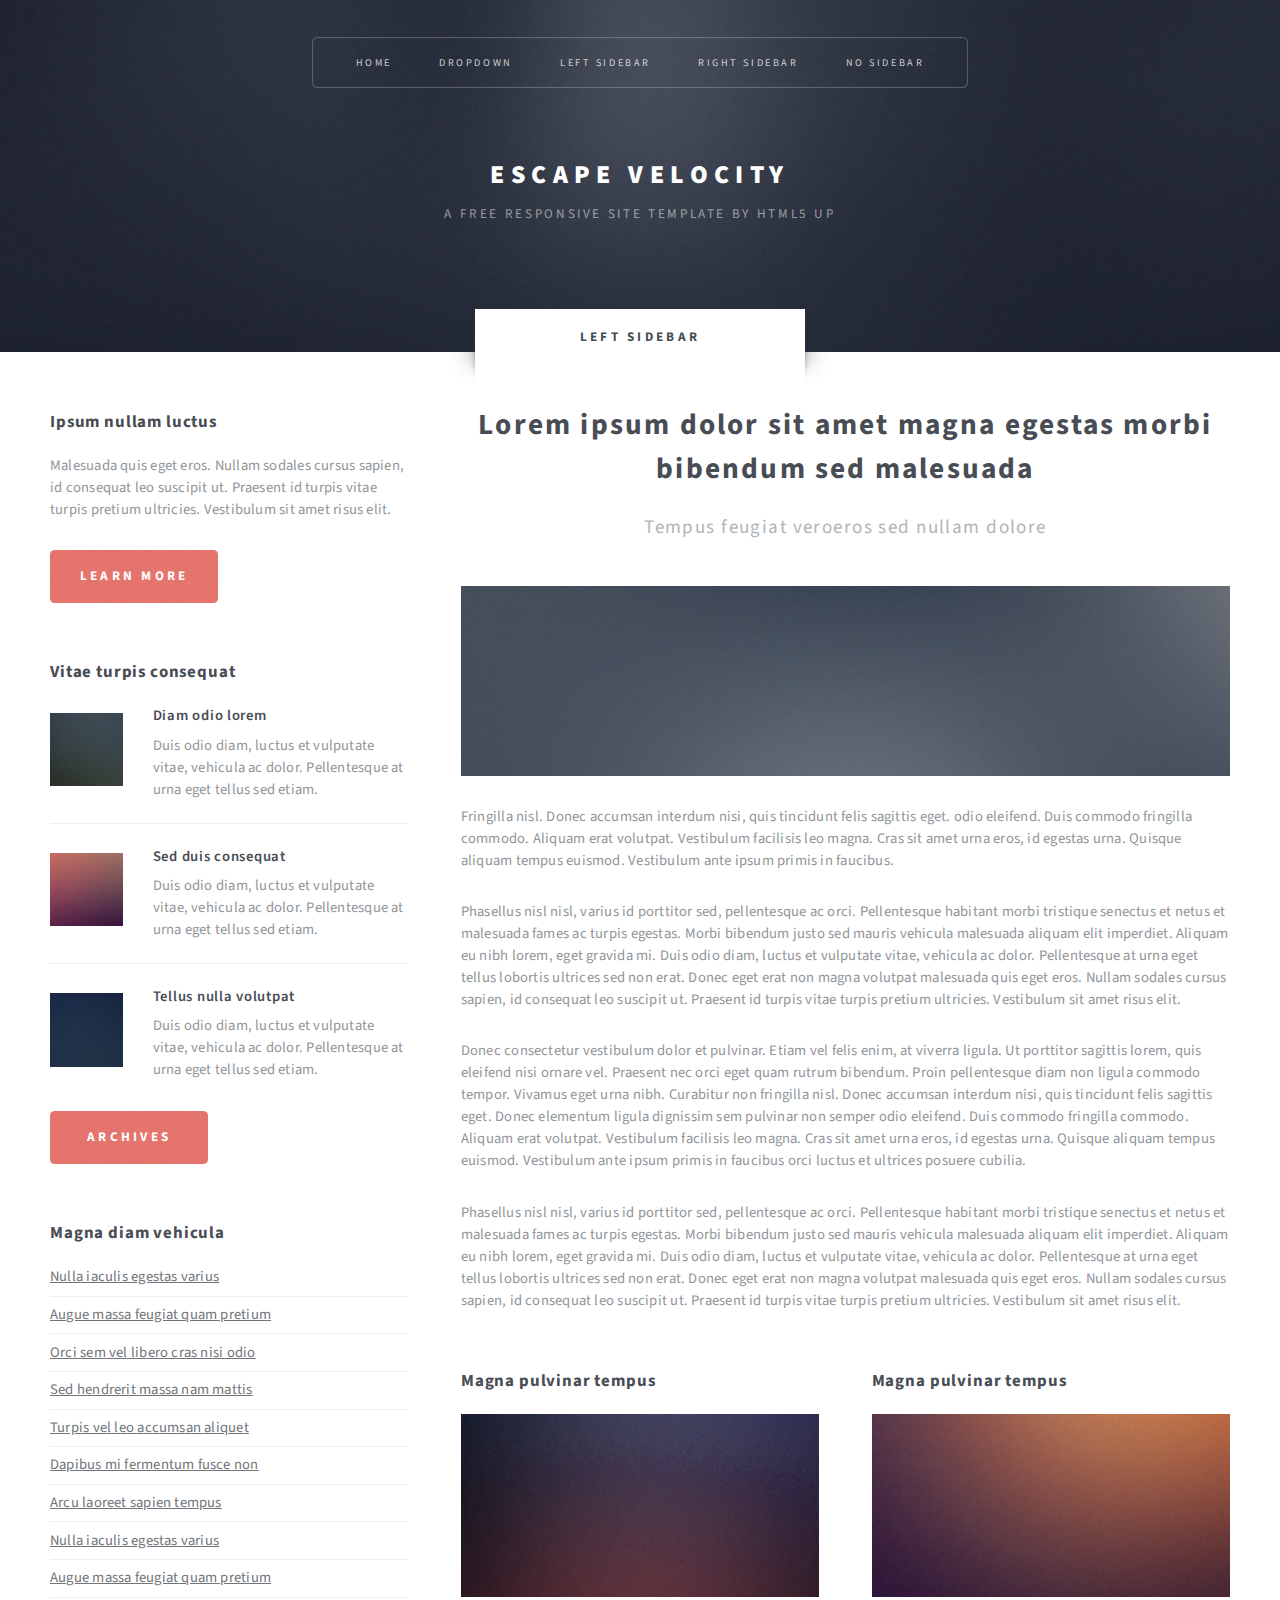
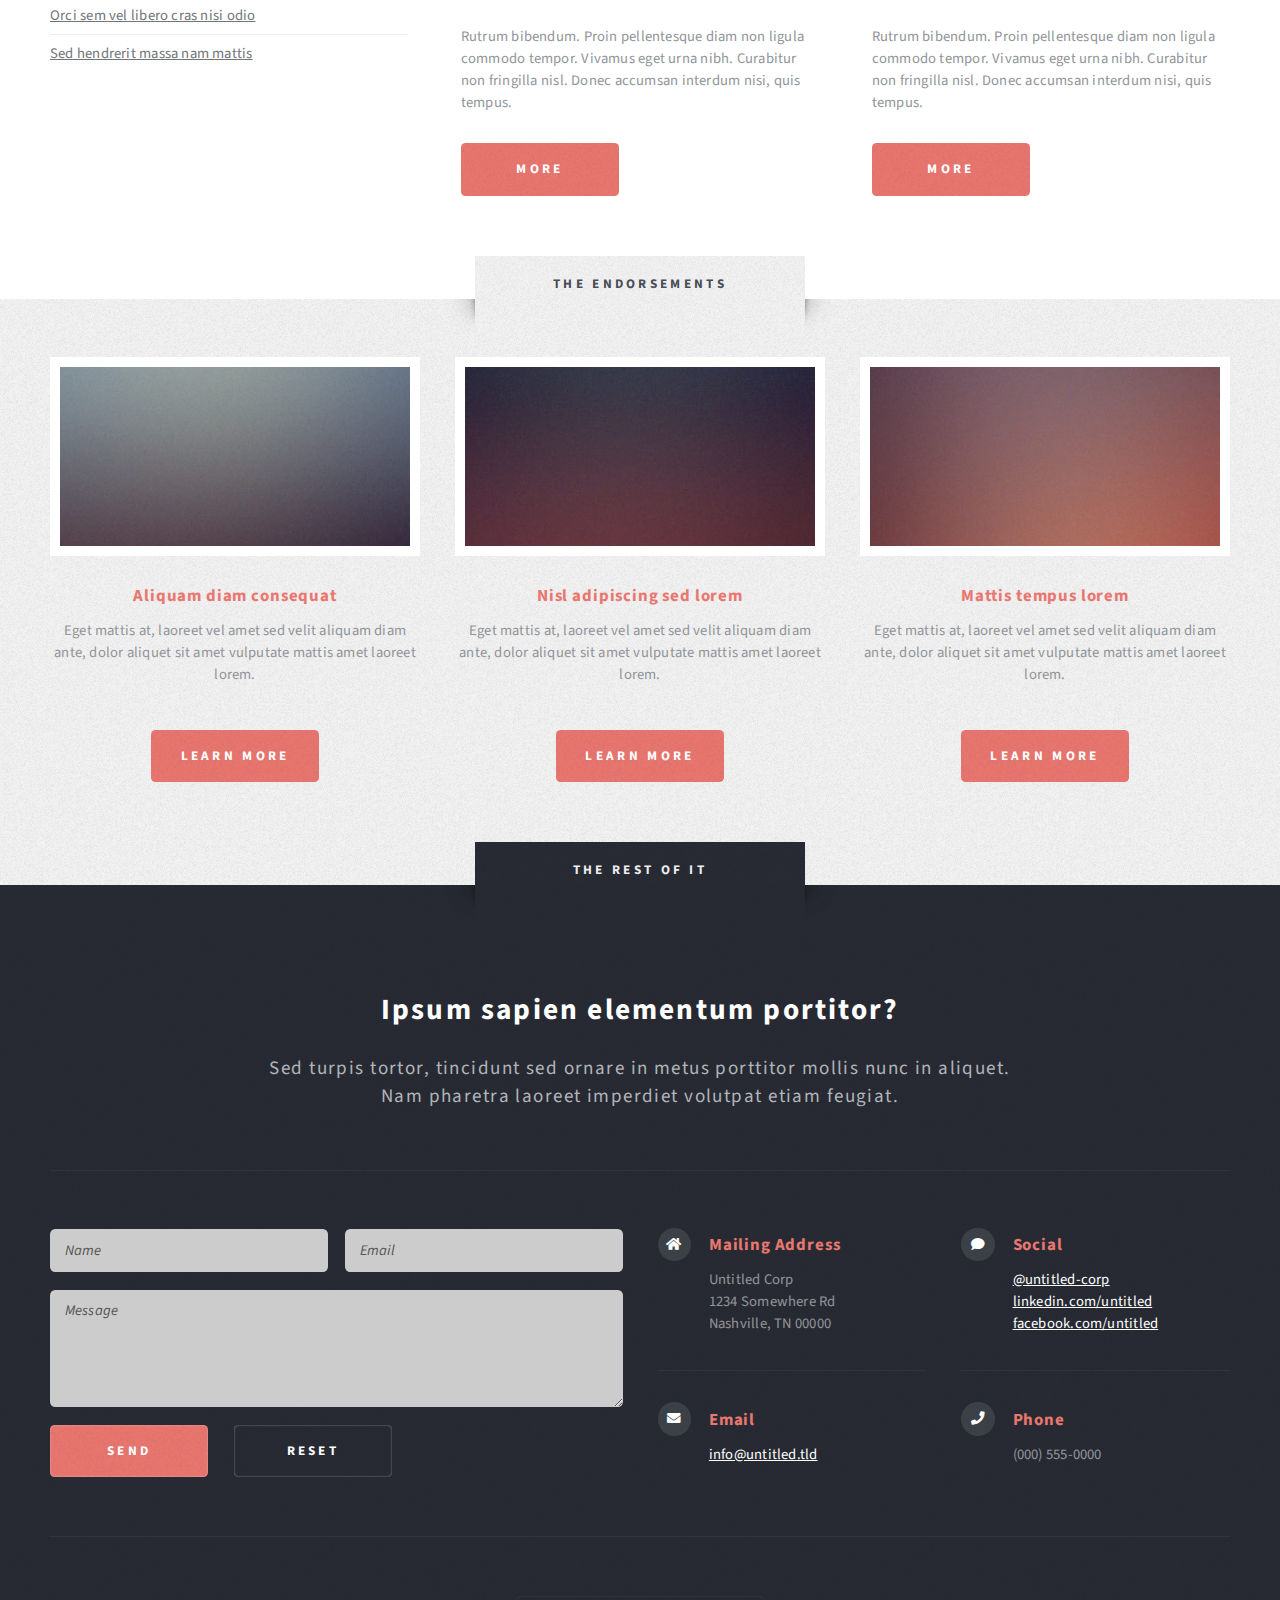
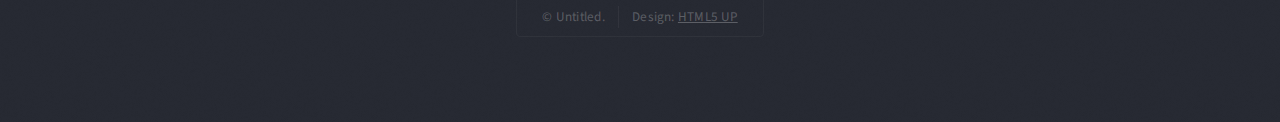
==== left-sidebar.html @ bbea51dd "restructure" ====
<!DOCTYPE HTML>
<!--
	Escape Velocity by HTML5 UP
	html5up.net | @ajlkn
	Free for personal and commercial use under the CCA 3.0 license (html5up.net/license)
-->
<html>
	<head>
		<title>Left Sidebar - Escape Velocity by HTML5 UP</title>
		<meta charset="utf-8" />
		<meta name="viewport" content="width=device-width, initial-scale=1, user-scalable=no" />
		<link rel="stylesheet" href="assets/css/main.css" />
	</head>
	<body class="left-sidebar is-preload">
		<div id="page-wrapper">

			<!-- Header -->
				<section id="header" class="wrapper">

					<!-- Logo -->
						<div id="logo">
							<h1><a href="index.html">Escape Velocity</a></h1>
							<p>A free responsive site template by HTML5 UP</p>
						</div>

					<!-- Nav -->
						<nav id="nav">
							<ul>
								<li><a href="index.html">Home</a></li>
								<li>
									<a href="#">Dropdown</a>
									<ul>
										<li><a href="#">Lorem ipsum</a></li>
										<li><a href="#">Magna veroeros</a></li>
										<li><a href="#">Etiam nisl</a></li>
										<li>
											<a href="#">Sed consequat</a>
											<ul>
												<li><a href="#">Lorem dolor</a></li>
												<li><a href="#">Amet consequat</a></li>
												<li><a href="#">Magna phasellus</a></li>
												<li><a href="#">Etiam nisl</a></li>
												<li><a href="#">Sed feugiat</a></li>
											</ul>
										</li>
										<li><a href="#">Nisl tempus</a></li>
									</ul>
								</li>
								<li class="current"><a href="left-sidebar.html">Left Sidebar</a></li>
								<li><a href="right-sidebar.html">Right Sidebar</a></li>
								<li><a href="no-sidebar.html">No Sidebar</a></li>
							</ul>
						</nav>

				</section>

			<!-- Main -->
				<section id="main" class="wrapper style2">
					<div class="title">Left Sidebar</div>
					<div class="container">
						<div class="row gtr-150">
							<div class="col-4 col-12-medium">

								<!-- Sidebar -->
									<div id="sidebar">
										<section class="box">
											<header>
												<h2>Ipsum nullam luctus</h2>
											</header>
											<p>Malesuada quis eget eros. Nullam sodales cursus sapien, id consequat
											leo suscipit ut. Praesent id turpis vitae turpis pretium ultricies. Vestibulum sit
											amet risus elit.</p>
											<a href="#" class="button style1">Learn More</a>
										</section>
										<section class="box">
											<header>
												<h2>Vitae turpis consequat</h2>
											</header>
											<ul class="style2">
												<li>
													<article class="box post-excerpt">
														<a href="#" class="image left"><img src="images/pic08.jpg" alt="" /></a>
														<h3><a href="#">Diam odio lorem</a></h3>
														<p>Duis odio diam, luctus et vulputate vitae, vehicula ac dolor. Pellentesque at urna eget tellus sed etiam.</p>
													</article>
												</li>
												<li>
													<article class="box post-excerpt">
														<a href="#" class="image left"><img src="images/pic09.jpg" alt="" /></a>
														<h3><a href="#">Sed duis consequat</a></h3>
														<p>Duis odio diam, luctus et vulputate vitae, vehicula ac dolor. Pellentesque at urna eget tellus sed etiam.</p>
													</article>
												</li>
												<li>
													<article class="box post-excerpt">
														<a href="#" class="image left"><img src="images/pic10.jpg" alt="" /></a>
														<h3><a href="#">Tellus nulla volutpat</a></h3>
														<p>Duis odio diam, luctus et vulputate vitae, vehicula ac dolor. Pellentesque at urna eget tellus sed etiam.</p>
													</article>
												</li>
											</ul>
											<a href="#" class="button style1">Archives</a>
										</section>
										<section class="box">
											<header>
												<h2>Magna diam vehicula</h2>
											</header>
											<ul class="style3">
												<li><a href="#">Nulla iaculis egestas varius</a></li>
												<li><a href="#">Augue massa feugiat quam pretium</a></li>
												<li><a href="#">Orci sem vel libero cras nisi odio</a></li>
												<li><a href="#">Sed hendrerit massa nam mattis</a></li>
												<li><a href="#">Turpis vel leo accumsan aliquet</a></li>
												<li><a href="#">Dapibus mi fermentum fusce non</a></li>
												<li><a href="#">Arcu laoreet sapien tempus</a></li>
												<li><a href="#">Nulla iaculis egestas varius</a></li>
												<li><a href="#">Augue massa feugiat quam pretium</a></li>
												<li><a href="#">Orci sem vel libero cras nisi odio</a></li>
												<li><a href="#">Sed hendrerit massa nam mattis</a></li>
											</ul>
										</section>
									</div>

							</div>
							<div class="col-8 col-12-medium imp-medium">

								<!-- Content -->
									<div id="content">
										<article class="box post">
											<header class="style1">
												<h2>Lorem ipsum dolor sit amet magna egestas morbi bibendum sed malesuada</h2>
												<p>Tempus feugiat veroeros sed nullam dolore</p>
											</header>
											<a href="#" class="image featured">
												<img src="images/pic01.jpg" alt="" />
											</a>
											<p>Fringilla nisl. Donec accumsan interdum nisi, quis tincidunt felis sagittis eget.
											odio eleifend. Duis commodo fringilla commodo. Aliquam erat volutpat. Vestibulum
											facilisis leo magna. Cras sit amet urna eros, id egestas urna. Quisque aliquam
											tempus euismod. Vestibulum ante ipsum primis in faucibus.</p>
											<p>Phasellus nisl nisl, varius id porttitor sed, pellentesque ac orci. Pellentesque
											habitant morbi tristique senectus et netus et malesuada fames ac turpis egestas. Morbi
											bibendum justo sed mauris vehicula malesuada aliquam elit imperdiet. Aliquam eu nibh
											lorem, eget gravida mi. Duis odio diam, luctus et vulputate vitae, vehicula ac dolor.
											Pellentesque at urna eget tellus lobortis ultrices sed non erat. Donec eget erat non
											magna volutpat malesuada quis eget eros. Nullam sodales cursus sapien, id consequat
											leo suscipit ut. Praesent id turpis vitae turpis pretium ultricies. Vestibulum sit
											amet risus elit.</p>
											<p>Donec consectetur vestibulum dolor et pulvinar. Etiam vel felis enim, at viverra
											ligula. Ut porttitor sagittis lorem, quis eleifend nisi ornare vel. Praesent nec orci
											eget quam rutrum bibendum. Proin pellentesque diam non ligula commodo tempor. Vivamus
											eget urna nibh. Curabitur non fringilla nisl. Donec accumsan interdum nisi, quis
											tincidunt felis sagittis eget. Donec elementum ligula dignissim sem pulvinar non semper
											odio eleifend. Duis commodo fringilla commodo. Aliquam erat volutpat. Vestibulum
											facilisis leo magna. Cras sit amet urna eros, id egestas urna. Quisque aliquam
											tempus euismod. Vestibulum ante ipsum primis in faucibus orci luctus et ultrices
											posuere cubilia.</p>
											<p>Phasellus nisl nisl, varius id porttitor sed, pellentesque ac orci. Pellentesque
											habitant morbi tristique senectus et netus et malesuada fames ac turpis egestas. Morbi
											bibendum justo sed mauris vehicula malesuada aliquam elit imperdiet. Aliquam eu nibh
											lorem, eget gravida mi. Duis odio diam, luctus et vulputate vitae, vehicula ac dolor.
											Pellentesque at urna eget tellus lobortis ultrices sed non erat. Donec eget erat non
											magna volutpat malesuada quis eget eros. Nullam sodales cursus sapien, id consequat
											leo suscipit ut. Praesent id turpis vitae turpis pretium ultricies. Vestibulum sit
											amet risus elit.</p>
										</article>
										<div class="row gtr-150">
											<div class="col-6 col-12-small">
												<section class="box">
													<header>
														<h2>Magna pulvinar tempus</h2>
													</header>
													<a href="#" class="image featured"><img src="images/pic05.jpg" alt="" /></a>
													<p>Rutrum bibendum. Proin pellentesque diam non ligula commodo tempor. Vivamus
													eget urna nibh. Curabitur non fringilla nisl. Donec accumsan interdum nisi, quis
													tempus.</p>
													<a href="#" class="button style1">More</a>
												</section>
											</div>
											<div class="col-6 col-12-small">
												<section class="box">
													<header>
														<h2>Magna pulvinar tempus</h2>
													</header>
													<a href="#" class="image featured"><img src="images/pic06.jpg" alt="" /></a>
													<p>Rutrum bibendum. Proin pellentesque diam non ligula commodo tempor. Vivamus
													eget urna nibh. Curabitur non fringilla nisl. Donec accumsan interdum nisi, quis
													tempus.</p>
													<a href="#" class="button style1">More</a>
												</section>
											</div>
										</div>
									</div>

							</div>
						</div>
					</div>
				</section>

			<!-- Highlights -->
				<section id="highlights" class="wrapper style3">
					<div class="title">The Endorsements</div>
					<div class="container">
						<div class="row aln-center">
							<div class="col-4 col-12-medium">
								<section class="highlight">
									<a href="#" class="image featured"><img src="images/pic02.jpg" alt="" /></a>
									<h3><a href="#">Aliquam diam consequat</a></h3>
									<p>Eget mattis at, laoreet vel amet sed velit aliquam diam ante, dolor aliquet sit amet vulputate mattis amet laoreet lorem.</p>
									<ul class="actions">
										<li><a href="#" class="button style1">Learn More</a></li>
									</ul>
								</section>
							</div>
							<div class="col-4 col-12-medium">
								<section class="highlight">
									<a href="#" class="image featured"><img src="images/pic03.jpg" alt="" /></a>
									<h3><a href="#">Nisl adipiscing sed lorem</a></h3>
									<p>Eget mattis at, laoreet vel amet sed velit aliquam diam ante, dolor aliquet sit amet vulputate mattis amet laoreet lorem.</p>
									<ul class="actions">
										<li><a href="#" class="button style1">Learn More</a></li>
									</ul>
								</section>
							</div>
							<div class="col-4 col-12-medium">
								<section class="highlight">
									<a href="#" class="image featured"><img src="images/pic04.jpg" alt="" /></a>
									<h3><a href="#">Mattis tempus lorem</a></h3>
									<p>Eget mattis at, laoreet vel amet sed velit aliquam diam ante, dolor aliquet sit amet vulputate mattis amet laoreet lorem.</p>
									<ul class="actions">
										<li><a href="#" class="button style1">Learn More</a></li>
									</ul>
								</section>
							</div>
						</div>
					</div>
				</section>

			<!-- Footer -->
				<section id="footer" class="wrapper">
					<div class="title">The Rest Of It</div>
					<div class="container">
						<header class="style1">
							<h2>Ipsum sapien elementum portitor?</h2>
							<p>
								Sed turpis tortor, tincidunt sed ornare in metus porttitor mollis nunc in aliquet.<br />
								Nam pharetra laoreet imperdiet volutpat etiam feugiat.
							</p>
						</header>
						<div class="row">
							<div class="col-6 col-12-medium">

								<!-- Contact Form -->
									<section>
										<form method="post" action="#">
											<div class="row gtr-50">
												<div class="col-6 col-12-small">
													<input type="text" name="name" id="contact-name" placeholder="Name" />
												</div>
												<div class="col-6 col-12-small">
													<input type="text" name="email" id="contact-email" placeholder="Email" />
												</div>
												<div class="col-12">
													<textarea name="message" id="contact-message" placeholder="Message" rows="4"></textarea>
												</div>
												<div class="col-12">
													<ul class="actions">
														<li><input type="submit" class="style1" value="Send" /></li>
														<li><input type="reset" class="style2" value="Reset" /></li>
													</ul>
												</div>
											</div>
										</form>
									</section>

							</div>
							<div class="col-6 col-12-medium">

								<!-- Contact -->
									<section class="feature-list small">
										<div class="row">
											<div class="col-6 col-12-small">
												<section>
													<h3 class="icon solid fa-home">Mailing Address</h3>
													<p>
														Untitled Corp<br />
														1234 Somewhere Rd<br />
														Nashville, TN 00000
													</p>
												</section>
											</div>
											<div class="col-6 col-12-small">
												<section>
													<h3 class="icon solid fa-comment">Social</h3>
													<p>
														<a href="#">@untitled-corp</a><br />
														<a href="#">linkedin.com/untitled</a><br />
														<a href="#">facebook.com/untitled</a>
													</p>
												</section>
											</div>
											<div class="col-6 col-12-small">
												<section>
													<h3 class="icon solid fa-envelope">Email</h3>
													<p>
														<a href="#">info@untitled.tld</a>
													</p>
												</section>
											</div>
											<div class="col-6 col-12-small">
												<section>
													<h3 class="icon solid fa-phone">Phone</h3>
													<p>
														(000) 555-0000
													</p>
												</section>
											</div>
										</div>
									</section>

							</div>
						</div>
						<div id="copyright">
							<ul>
								<li>&copy; Untitled.</li><li>Design: <a href="http://html5up.net">HTML5 UP</a></li>
							</ul>
						</div>
					</div>
				</section>

		</div>

		<!-- Scripts -->
			<script src="assets/js/jquery.min.js"></script>
			<script src="assets/js/jquery.dropotron.min.js"></script>
			<script src="assets/js/browser.min.js"></script>
			<script src="assets/js/breakpoints.min.js"></script>
			<script src="assets/js/util.js"></script>
			<script src="assets/js/main.js"></script>

	</body>
</html>
---- assets/css/main.css ----
@import url("fontawesome-all.min.css");
@import url("https://fonts.googleapis.com/css?family=Source+Sans+Pro:400,400italic,700,900");

/*
	Escape Velocity by HTML5 UP
	html5up.net | @ajlkn
	Free for personal and commercial use under the CCA 3.0 license (html5up.net/license)
*/

html, body, div, span, applet, object,
iframe, h1, h2, h3, h4, h5, h6, p, blockquote,
pre, a, abbr, acronym, address, big, cite,
code, del, dfn, em, img, ins, kbd, q, s, samp,
small, strike, strong, sub, sup, tt, var, b,
u, i, center, dl, dt, dd, ol, ul, li, fieldset,
form, label, legend, table, caption, tbody,
tfoot, thead, tr, th, td, article, aside,
canvas, details, embed, figure, figcaption,
footer, header, hgroup, menu, nav, output, ruby,
section, summary, time, mark, audio, video {
	margin: 0;
	padding: 0;
	border: 0;
	font-size: 100%;
	font: inherit;
	vertical-align: baseline;}

article, aside, details, figcaption, figure,
footer, header, hgroup, menu, nav, section {
	display: block;}

body {
	line-height: 1;
}

ol, ul {
	list-style: none;
}

blockquote, q {
	quotes: none;
}

	blockquote:before, blockquote:after, q:before, q:after {
		content: '';
		content: none;
	}

table {
	border-collapse: collapse;
	border-spacing: 0;
}

body {
	-webkit-text-size-adjust: none;
}

mark {
	background-color: transparent;
	color: inherit;
}

input::-moz-focus-inner {
	border: 0;
	padding: 0;
}

input, select, textarea {
	-moz-appearance: none;
	-webkit-appearance: none;
	-ms-appearance: none;
	appearance: none;
}

/* Basic */

	@-ms-viewport {
		width: device-width;
	}

	html {
		box-sizing: border-box;
	}

	*, *:before, *:after {
		box-sizing: inherit;
	}

	body.is-preload *, body.is-preload *:before, body.is-preload *:after {
		-moz-animation: none !important;
		-webkit-animation: none !important;
		-ms-animation: none !important;
		animation: none !important;
		-moz-transition: none !important;
		-webkit-transition: none !important;
		-ms-transition: none !important;
		transition: none !important;
	}

	body, input, textarea, select {
		font-family: 'Source Sans Pro', sans-serif;
		font-weight: 400;
		color: #919499;
		font-size: 14pt;
		line-height: 1.75em;
		letter-spacing: 0.025em;
	}

	h1, h2, h3, h4, h5, h6 {
		font-weight: 700;
		color: #484d55;
	}

		h1 a, h2 a, h3 a, h4 a, h5 a, h6 a {
			color: inherit;
			text-decoration: none;
		}

	a {
		-moz-transition: color .25s ease-in-out;
		-webkit-transition: color .25s ease-in-out;
		-ms-transition: color .25s ease-in-out;
		transition: color .25s ease-in-out;
		text-decoration: underline;
		color: #717479;
	}

		a:hover {
			text-decoration: none;
		}

	strong, b {
		font-weight: 700;
		color: #484d55;
	}

	blockquote {
		border-left: solid 0.5em #ddd;
		padding: 1em 0 1em 2em;
		font-style: italic;
	}

	em, i {
		font-style: italic;
	}

	hr {
		border: 0;
		border-top: solid 1px #ddd;
		margin: 2em 0 2em 0;
	}

	sub {
		position: relative;
		top: 0.5em;
		font-size: 0.8em;
	}

	sup {
		position: relative;
		top: -0.5em;
		font-size: 0.8em;
	}

	.nobr {
		white-space: nowrap;
	}

	br.clear {
		clear: both;
	}

	p, ul, ol, dl, table, blockquote, form {
		margin-bottom: 2em;
	}

/* Container */

	.container {
		margin: 0 auto;
		max-width: 100%;
		width: 68em;
	}

		@media screen and (max-width: 1680px) {

			.container {
				width: 70em;
			}

		}

		@media screen and (max-width: 1280px) {

			.container {
				width: calc(100% - 100px);
			}

		}

		@media screen and (max-width: 980px) {

			.container {
				width: calc(100% - 100px);
			}

		}

		@media screen and (max-width: 736px) {

			.container {
				width: calc(100% - 40px);
			}

		}

/* Row */

	.row {
		display: flex;
		flex-wrap: wrap;
		box-sizing: border-box;
		align-items: stretch;
	}

		.row > * {
			box-sizing: border-box;
		}

		.row.gtr-uniform > * > :last-child {
			margin-bottom: 0;
		}

		.row.aln-left {
			justify-content: flex-start;
		}

		.row.aln-center {
			justify-content: center;
		}

		.row.aln-right {
			justify-content: flex-end;
		}

		.row.aln-top {
			align-items: flex-start;
		}

		.row.aln-middle {
			align-items: center;
		}

		.row.aln-bottom {
			align-items: flex-end;
		}

		.row > .imp {
			order: -1;
		}

		.row > .col-1 {
			width: 8.33333%;
		}

		.row > .off-1 {
			margin-left: 8.33333%;
		}

		.row > .col-2 {
			width: 16.66667%;
		}

		.row > .off-2 {
			margin-left: 16.66667%;
		}

		.row > .col-3 {
			width: 25%;
		}

		.row > .off-3 {
			margin-left: 25%;
		}

		.row > .col-4 {
			width: 33.33333%;
		}

		.row > .off-4 {
			margin-left: 33.33333%;
		}

		.row > .col-5 {
			width: 41.66667%;
		}

		.row > .off-5 {
			margin-left: 41.66667%;
		}

		.row > .col-6 {
			width: 50%;
		}

		.row > .off-6 {
			margin-left: 50%;
		}

		.row > .col-7 {
			width: 58.33333%;
		}

		.row > .off-7 {
			margin-left: 58.33333%;
		}

		.row > .col-8 {
			width: 66.66667%;
		}

		.row > .off-8 {
			margin-left: 66.66667%;
		}

		.row > .col-9 {
			width: 75%;
		}

		.row > .off-9 {
			margin-left: 75%;
		}

		.row > .col-10 {
			width: 83.33333%;
		}

		.row > .off-10 {
			margin-left: 83.33333%;
		}

		.row > .col-11 {
			width: 91.66667%;
		}

		.row > .off-11 {
			margin-left: 91.66667%;
		}

		.row > .col-12 {
			width: 100%;
		}

		.row > .off-12 {
			margin-left: 100%;
		}

		.row.gtr-0 {
			margin-top: 0px;
			margin-left: 0px;
		}

			.row.gtr-0 > * {
				padding: 0px 0 0 0px;
			}

			.row.gtr-0.gtr-uniform {
				margin-top: 0px;
			}

				.row.gtr-0.gtr-uniform > * {
					padding-top: 0px;
				}

		.row.gtr-25 {
			margin-top: -12.5px;
			margin-left: -12.5px;
		}

			.row.gtr-25 > * {
				padding: 12.5px 0 0 12.5px;
			}

			.row.gtr-25.gtr-uniform {
				margin-top: -12.5px;
			}

				.row.gtr-25.gtr-uniform > * {
					padding-top: 12.5px;
				}

		.row.gtr-50 {
			margin-top: -25px;
			margin-left: -25px;
		}

			.row.gtr-50 > * {
				padding: 25px 0 0 25px;
			}

			.row.gtr-50.gtr-uniform {
				margin-top: -25px;
			}

				.row.gtr-50.gtr-uniform > * {
					padding-top: 25px;
				}

		.row {
			margin-top: -50px;
			margin-left: -50px;
		}

			.row > * {
				padding: 50px 0 0 50px;
			}

			.row.gtr-uniform {
				margin-top: -50px;
			}

				.row.gtr-uniform > * {
					padding-top: 50px;
				}

		.row.gtr-150 {
			margin-top: -75px;
			margin-left: -75px;
		}

			.row.gtr-150 > * {
				padding: 75px 0 0 75px;
			}

			.row.gtr-150.gtr-uniform {
				margin-top: -75px;
			}

				.row.gtr-150.gtr-uniform > * {
					padding-top: 75px;
				}

		.row.gtr-200 {
			margin-top: -100px;
			margin-left: -100px;
		}

			.row.gtr-200 > * {
				padding: 100px 0 0 100px;
			}

			.row.gtr-200.gtr-uniform {
				margin-top: -100px;
			}

				.row.gtr-200.gtr-uniform > * {
					padding-top: 100px;
				}

		@media screen and (max-width: 1680px) {

			.row {
				display: flex;
				flex-wrap: wrap;
				box-sizing: border-box;
				align-items: stretch;
			}

				.row > * {
					box-sizing: border-box;
				}

				.row.gtr-uniform > * > :last-child {
					margin-bottom: 0;
				}

				.row.aln-left {
					justify-content: flex-start;
				}

				.row.aln-center {
					justify-content: center;
				}

				.row.aln-right {
					justify-content: flex-end;
				}

				.row.aln-top {
					align-items: flex-start;
				}

				.row.aln-middle {
					align-items: center;
				}

				.row.aln-bottom {
					align-items: flex-end;
				}

				.row > .imp-xlarge {
					order: -1;
				}

				.row > .col-1-xlarge {
					width: 8.33333%;
				}

				.row > .off-1-xlarge {
					margin-left: 8.33333%;
				}

				.row > .col-2-xlarge {
					width: 16.66667%;
				}

				.row > .off-2-xlarge {
					margin-left: 16.66667%;
				}

				.row > .col-3-xlarge {
					width: 25%;
				}

				.row > .off-3-xlarge {
					margin-left: 25%;
				}

				.row > .col-4-xlarge {
					width: 33.33333%;
				}

				.row > .off-4-xlarge {
					margin-left: 33.33333%;
				}

				.row > .col-5-xlarge {
					width: 41.66667%;
				}

				.row > .off-5-xlarge {
					margin-left: 41.66667%;
				}

				.row > .col-6-xlarge {
					width: 50%;
				}

				.row > .off-6-xlarge {
					margin-left: 50%;
				}

				.row > .col-7-xlarge {
					width: 58.33333%;
				}

				.row > .off-7-xlarge {
					margin-left: 58.33333%;
				}

				.row > .col-8-xlarge {
					width: 66.66667%;
				}

				.row > .off-8-xlarge {
					margin-left: 66.66667%;
				}

				.row > .col-9-xlarge {
					width: 75%;
				}

				.row > .off-9-xlarge {
					margin-left: 75%;
				}

				.row > .col-10-xlarge {
					width: 83.33333%;
				}

				.row > .off-10-xlarge {
					margin-left: 83.33333%;
				}

				.row > .col-11-xlarge {
					width: 91.66667%;
				}

				.row > .off-11-xlarge {
					margin-left: 91.66667%;
				}

				.row > .col-12-xlarge {
					width: 100%;
				}

				.row > .off-12-xlarge {
					margin-left: 100%;
				}

				.row.gtr-0 {
					margin-top: 0px;
					margin-left: 0px;
				}

					.row.gtr-0 > * {
						padding: 0px 0 0 0px;
					}

					.row.gtr-0.gtr-uniform {
						margin-top: 0px;
					}

						.row.gtr-0.gtr-uniform > * {
							padding-top: 0px;
						}

				.row.gtr-25 {
					margin-top: -12.5px;
					margin-left: -12.5px;
				}

					.row.gtr-25 > * {
						padding: 12.5px 0 0 12.5px;
					}

					.row.gtr-25.gtr-uniform {
						margin-top: -12.5px;
					}

						.row.gtr-25.gtr-uniform > * {
							padding-top: 12.5px;
						}

				.row.gtr-50 {
					margin-top: -25px;
					margin-left: -25px;
				}

					.row.gtr-50 > * {
						padding: 25px 0 0 25px;
					}

					.row.gtr-50.gtr-uniform {
						margin-top: -25px;
					}

						.row.gtr-50.gtr-uniform > * {
							padding-top: 25px;
						}

				.row {
					margin-top: -50px;
					margin-left: -50px;
				}

					.row > * {
						padding: 50px 0 0 50px;
					}

					.row.gtr-uniform {
						margin-top: -50px;
					}

						.row.gtr-uniform > * {
							padding-top: 50px;
						}

				.row.gtr-150 {
					margin-top: -75px;
					margin-left: -75px;
				}

					.row.gtr-150 > * {
						padding: 75px 0 0 75px;
					}

					.row.gtr-150.gtr-uniform {
						margin-top: -75px;
					}

						.row.gtr-150.gtr-uniform > * {
							padding-top: 75px;
						}

				.row.gtr-200 {
					margin-top: -100px;
					margin-left: -100px;
				}

					.row.gtr-200 > * {
						padding: 100px 0 0 100px;
					}

					.row.gtr-200.gtr-uniform {
						margin-top: -100px;
					}

						.row.gtr-200.gtr-uniform > * {
							padding-top: 100px;
						}

		}

		@media screen and (max-width: 1280px) {

			.row {
				display: flex;
				flex-wrap: wrap;
				box-sizing: border-box;
				align-items: stretch;
			}

				.row > * {
					box-sizing: border-box;
				}

				.row.gtr-uniform > * > :last-child {
					margin-bottom: 0;
				}

				.row.aln-left {
					justify-content: flex-start;
				}

				.row.aln-center {
					justify-content: center;
				}

				.row.aln-right {
					justify-content: flex-end;
				}

				.row.aln-top {
					align-items: flex-start;
				}

				.row.aln-middle {
					align-items: center;
				}

				.row.aln-bottom {
					align-items: flex-end;
				}

				.row > .imp-large {
					order: -1;
				}

				.row > .col-1-large {
					width: 8.33333%;
				}

				.row > .off-1-large {
					margin-left: 8.33333%;
				}

				.row > .col-2-large {
					width: 16.66667%;
				}

				.row > .off-2-large {
					margin-left: 16.66667%;
				}

				.row > .col-3-large {
					width: 25%;
				}

				.row > .off-3-large {
					margin-left: 25%;
				}

				.row > .col-4-large {
					width: 33.33333%;
				}

				.row > .off-4-large {
					margin-left: 33.33333%;
				}

				.row > .col-5-large {
					width: 41.66667%;
				}

				.row > .off-5-large {
					margin-left: 41.66667%;
				}

				.row > .col-6-large {
					width: 50%;
				}

				.row > .off-6-large {
					margin-left: 50%;
				}

				.row > .col-7-large {
					width: 58.33333%;
				}

				.row > .off-7-large {
					margin-left: 58.33333%;
				}

				.row > .col-8-large {
					width: 66.66667%;
				}

				.row > .off-8-large {
					margin-left: 66.66667%;
				}

				.row > .col-9-large {
					width: 75%;
				}

				.row > .off-9-large {
					margin-left: 75%;
				}

				.row > .col-10-large {
					width: 83.33333%;
				}

				.row > .off-10-large {
					margin-left: 83.33333%;
				}

				.row > .col-11-large {
					width: 91.66667%;
				}

				.row > .off-11-large {
					margin-left: 91.66667%;
				}

				.row > .col-12-large {
					width: 100%;
				}

				.row > .off-12-large {
					margin-left: 100%;
				}

				.row.gtr-0 {
					margin-top: 0px;
					margin-left: 0px;
				}

					.row.gtr-0 > * {
						padding: 0px 0 0 0px;
					}

					.row.gtr-0.gtr-uniform {
						margin-top: 0px;
					}

						.row.gtr-0.gtr-uniform > * {
							padding-top: 0px;
						}

				.row.gtr-25 {
					margin-top: -8.75px;
					margin-left: -8.75px;
				}

					.row.gtr-25 > * {
						padding: 8.75px 0 0 8.75px;
					}

					.row.gtr-25.gtr-uniform {
						margin-top: -8.75px;
					}

						.row.gtr-25.gtr-uniform > * {
							padding-top: 8.75px;
						}

				.row.gtr-50 {
					margin-top: -17.5px;
					margin-left: -17.5px;
				}

					.row.gtr-50 > * {
						padding: 17.5px 0 0 17.5px;
					}

					.row.gtr-50.gtr-uniform {
						margin-top: -17.5px;
					}

						.row.gtr-50.gtr-uniform > * {
							padding-top: 17.5px;
						}

				.row {
					margin-top: -35px;
					margin-left: -35px;
				}

					.row > * {
						padding: 35px 0 0 35px;
					}

					.row.gtr-uniform {
						margin-top: -35px;
					}

						.row.gtr-uniform > * {
							padding-top: 35px;
						}

				.row.gtr-150 {
					margin-top: -52.5px;
					margin-left: -52.5px;
				}

					.row.gtr-150 > * {
						padding: 52.5px 0 0 52.5px;
					}

					.row.gtr-150.gtr-uniform {
						margin-top: -52.5px;
					}

						.row.gtr-150.gtr-uniform > * {
							padding-top: 52.5px;
						}

				.row.gtr-200 {
					margin-top: -70px;
					margin-left: -70px;
				}

					.row.gtr-200 > * {
						padding: 70px 0 0 70px;
					}

					.row.gtr-200.gtr-uniform {
						margin-top: -70px;
					}

						.row.gtr-200.gtr-uniform > * {
							padding-top: 70px;
						}

		}

		@media screen and (max-width: 980px) {

			.row {
				display: flex;
				flex-wrap: wrap;
				box-sizing: border-box;
				align-items: stretch;
			}

				.row > * {
					box-sizing: border-box;
				}

				.row.gtr-uniform > * > :last-child {
					margin-bottom: 0;
				}

				.row.aln-left {
					justify-content: flex-start;
				}

				.row.aln-center {
					justify-content: center;
				}

				.row.aln-right {
					justify-content: flex-end;
				}

				.row.aln-top {
					align-items: flex-start;
				}

				.row.aln-middle {
					align-items: center;
				}

				.row.aln-bottom {
					align-items: flex-end;
				}

				.row > .imp-medium {
					order: -1;
				}

				.row > .col-1-medium {
					width: 8.33333%;
				}

				.row > .off-1-medium {
					margin-left: 8.33333%;
				}

				.row > .col-2-medium {
					width: 16.66667%;
				}

				.row > .off-2-medium {
					margin-left: 16.66667%;
				}

				.row > .col-3-medium {
					width: 25%;
				}

				.row > .off-3-medium {
					margin-left: 25%;
				}

				.row > .col-4-medium {
					width: 33.33333%;
				}

				.row > .off-4-medium {
					margin-left: 33.33333%;
				}

				.row > .col-5-medium {
					width: 41.66667%;
				}

				.row > .off-5-medium {
					margin-left: 41.66667%;
				}

				.row > .col-6-medium {
					width: 50%;
				}

				.row > .off-6-medium {
					margin-left: 50%;
				}

				.row > .col-7-medium {
					width: 58.33333%;
				}

				.row > .off-7-medium {
					margin-left: 58.33333%;
				}

				.row > .col-8-medium {
					width: 66.66667%;
				}

				.row > .off-8-medium {
					margin-left: 66.66667%;
				}

				.row > .col-9-medium {
					width: 75%;
				}

				.row > .off-9-medium {
					margin-left: 75%;
				}

				.row > .col-10-medium {
					width: 83.33333%;
				}

				.row > .off-10-medium {
					margin-left: 83.33333%;
				}

				.row > .col-11-medium {
					width: 91.66667%;
				}

				.row > .off-11-medium {
					margin-left: 91.66667%;
				}

				.row > .col-12-medium {
					width: 100%;
				}

				.row > .off-12-medium {
					margin-left: 100%;
				}

				.row.gtr-0 {
					margin-top: 0px;
					margin-left: 0px;
				}

					.row.gtr-0 > * {
						padding: 0px 0 0 0px;
					}

					.row.gtr-0.gtr-uniform {
						margin-top: 0px;
					}

						.row.gtr-0.gtr-uniform > * {
							padding-top: 0px;
						}

				.row.gtr-25 {
					margin-top: -12.5px;
					margin-left: -12.5px;
				}

					.row.gtr-25 > * {
						padding: 12.5px 0 0 12.5px;
					}

					.row.gtr-25.gtr-uniform {
						margin-top: -12.5px;
					}

						.row.gtr-25.gtr-uniform > * {
							padding-top: 12.5px;
						}

				.row.gtr-50 {
					margin-top: -25px;
					margin-left: -25px;
				}

					.row.gtr-50 > * {
						padding: 25px 0 0 25px;
					}

					.row.gtr-50.gtr-uniform {
						margin-top: -25px;
					}

						.row.gtr-50.gtr-uniform > * {
							padding-top: 25px;
						}

				.row {
					margin-top: -50px;
					margin-left: -50px;
				}

					.row > * {
						padding: 50px 0 0 50px;
					}

					.row.gtr-uniform {
						margin-top: -50px;
					}

						.row.gtr-uniform > * {
							padding-top: 50px;
						}

				.row.gtr-150 {
					margin-top: -75px;
					margin-left: -75px;
				}

					.row.gtr-150 > * {
						padding: 75px 0 0 75px;
					}

					.row.gtr-150.gtr-uniform {
						margin-top: -75px;
					}

						.row.gtr-150.gtr-uniform > * {
							padding-top: 75px;
						}

				.row.gtr-200 {
					margin-top: -100px;
					margin-left: -100px;
				}

					.row.gtr-200 > * {
						padding: 100px 0 0 100px;
					}

					.row.gtr-200.gtr-uniform {
						margin-top: -100px;
					}

						.row.gtr-200.gtr-uniform > * {
							padding-top: 100px;
						}

		}

		@media screen and (max-width: 736px) {

			.row {
				display: flex;
				flex-wrap: wrap;
				box-sizing: border-box;
				align-items: stretch;
			}

				.row > * {
					box-sizing: border-box;
				}

				.row.gtr-uniform > * > :last-child {
					margin-bottom: 0;
				}

				.row.aln-left {
					justify-content: flex-start;
				}

				.row.aln-center {
					justify-content: center;
				}

				.row.aln-right {
					justify-content: flex-end;
				}

				.row.aln-top {
					align-items: flex-start;
				}

				.row.aln-middle {
					align-items: center;
				}

				.row.aln-bottom {
					align-items: flex-end;
				}

				.row > .imp-small {
					order: -1;
				}

				.row > .col-1-small {
					width: 8.33333%;
				}

				.row > .off-1-small {
					margin-left: 8.33333%;
				}

				.row > .col-2-small {
					width: 16.66667%;
				}

				.row > .off-2-small {
					margin-left: 16.66667%;
				}

				.row > .col-3-small {
					width: 25%;
				}

				.row > .off-3-small {
					margin-left: 25%;
				}

				.row > .col-4-small {
					width: 33.33333%;
				}

				.row > .off-4-small {
					margin-left: 33.33333%;
				}

				.row > .col-5-small {
					width: 41.66667%;
				}

				.row > .off-5-small {
					margin-left: 41.66667%;
				}

				.row > .col-6-small {
					width: 50%;
				}

				.row > .off-6-small {
					margin-left: 50%;
				}

				.row > .col-7-small {
					width: 58.33333%;
				}

				.row > .off-7-small {
					margin-left: 58.33333%;
				}

				.row > .col-8-small {
					width: 66.66667%;
				}

				.row > .off-8-small {
					margin-left: 66.66667%;
				}

				.row > .col-9-small {
					width: 75%;
				}

				.row > .off-9-small {
					margin-left: 75%;
				}

				.row > .col-10-small {
					width: 83.33333%;
				}

				.row > .off-10-small {
					margin-left: 83.33333%;
				}

				.row > .col-11-small {
					width: 91.66667%;
				}

				.row > .off-11-small {
					margin-left: 91.66667%;
				}

				.row > .col-12-small {
					width: 100%;
				}

				.row > .off-12-small {
					margin-left: 100%;
				}

				.row.gtr-0 {
					margin-top: 0px;
					margin-left: 0px;
				}

					.row.gtr-0 > * {
						padding: 0px 0 0 0px;
					}

					.row.gtr-0.gtr-uniform {
						margin-top: 0px;
					}

						.row.gtr-0.gtr-uniform > * {
							padding-top: 0px;
						}

				.row.gtr-25 {
					margin-top: -7.5px;
					margin-left: -7.5px;
				}

					.row.gtr-25 > * {
						padding: 7.5px 0 0 7.5px;
					}

					.row.gtr-25.gtr-uniform {
						margin-top: -7.5px;
					}

						.row.gtr-25.gtr-uniform > * {
							padding-top: 7.5px;
						}

				.row.gtr-50 {
					margin-top: -15px;
					margin-left: -15px;
				}

					.row.gtr-50 > * {
						padding: 15px 0 0 15px;
					}

					.row.gtr-50.gtr-uniform {
						margin-top: -15px;
					}

						.row.gtr-50.gtr-uniform > * {
							padding-top: 15px;
						}

				.row {
					margin-top: -30px;
					margin-left: -30px;
				}

					.row > * {
						padding: 30px 0 0 30px;
					}

					.row.gtr-uniform {
						margin-top: -30px;
					}

						.row.gtr-uniform > * {
							padding-top: 30px;
						}

				.row.gtr-150 {
					margin-top: -45px;
					margin-left: -45px;
				}

					.row.gtr-150 > * {
						padding: 45px 0 0 45px;
					}

					.row.gtr-150.gtr-uniform {
						margin-top: -45px;
					}

						.row.gtr-150.gtr-uniform > * {
							padding-top: 45px;
						}

				.row.gtr-200 {
					margin-top: -60px;
					margin-left: -60px;
				}

					.row.gtr-200 > * {
						padding: 60px 0 0 60px;
					}

					.row.gtr-200.gtr-uniform {
						margin-top: -60px;
					}

						.row.gtr-200.gtr-uniform > * {
							padding-top: 60px;
						}

		}

/* Section/Article */

	section,
	article {
		margin: 0 0 4em 0;
	}

	section > :last-child,
	article > :last-child,
	section:last-child,
	article:last-child {
		margin-bottom: 0;
	}

	header.style1 {
		text-align: center;
		padding: 3em 0 3em 0;
	}

		header.style1 h2 {
			font-weight: 700;
			font-size: 2em;
			letter-spacing: 0.075em;
			line-height: 1.5em;
		}

		header.style1 p {
			color: #b1b4b9;
			display: block;
			margin: 1.15em 0 0 0;
			font-size: 1.3em;
			letter-spacing: 0.075em;
			line-height: 1.5em;
		}

/* Table */

	table {
		width: 100%;
	}

		table.default {
			width: 100%;
		}

			table.default tbody tr:nth-child(2n+2) {
				background: #f4f4f4;
			}

			table.default td {
				padding: 0.5em 1em 0.5em 1em;
			}

			table.default th {
				text-align: left;
				font-weight: 400;
				padding: 0.5em 1em 0.5em 1em;
			}

			table.default thead {
				background: #484d55;
				color: #fff;
			}

			table.default tfoot {
				background: #eee;
			}

/* Form */

	form label {
		display: block;
		font-weight: 700;
		color: #484d55;
		margin: 0.25em 0 0.5em 0;
	}

	form input[type="text"],
	form input[type="email"],
	form input[type="password"],
	form select,
	form textarea {
		-moz-transition: all .25s ease-in-out;
		-webkit-transition: all .25s ease-in-out;
		-ms-transition: all .25s ease-in-out;
		transition: all .25s ease-in-out;
		-webkit-appearance: none;
		display: block;
		border: 0;
		background: #eee;
		box-shadow: inset 0px 0px 1px 0px #a0a1a7;
		border-radius: 0.35em;
		width: 100%;
		padding: 0.75em 1em 0.75em 1em;
	}

		form input[type="text"]:focus,
		form input[type="email"]:focus,
		form input[type="password"]:focus,
		form select:focus,
		form textarea:focus {
			background: #f8f8f8;
		}

	form input[type="text"],
	form input[type="email"]
	input[type="password"] {
		line-height: 1em;
	}

	form select {
		line-height: 1em;
	}

	form textarea {
		min-height: 8em;
	}

	form ul.actions {
		margin-top: 0;
	}

	form ::-webkit-input-placeholder {
		color: #555 !important;
		font-style: italic;
		line-height: 1.35em;
	}

	form :-moz-placeholder {
		color: #555 !important;
		font-style: italic;
	}

	form ::-moz-placeholder {
		color: #555 !important;
		font-style: italic;
	}

	form :-ms-input-placeholder {
		color: #555 !important;
		font-style: italic;
	}

	form ::-moz-focus-inner {
		border: 0;
	}

/* Image */

	.image {
		display: inline-block;
	}

		.image img {
			display: block;
			width: 100%;
		}

		.image.fit {
			display: block;
			width: 100%;
		}

		.image.left {
			float: left;
			margin: 0 2em 2em 0;
		}

		.image.centered {
			display: block;
			margin: 0 0 2em 0;
		}

			.image.centered img {
				margin: 0 auto;
				width: auto;
			}

		.image.featured {
			display: block;
			width: 100%;
			margin: 0 0 2em 0;
		}

/* Button */

	input[type="button"],
	input[type="submit"],
	input[type="reset"],
	button,
	.button {
		-moz-transition: all .25s ease-in-out;
		-webkit-transition: all .25s ease-in-out;
		-ms-transition: all .25s ease-in-out;
		transition: all .25s ease-in-out;
		display: inline-block;
		background: #444;
		text-align: center;
		text-transform: uppercase;
		font-weight: 700;
		letter-spacing: 0.25em;
		text-decoration: none;
		border-radius: 0.35em;
		border: 0;
		outline: 0;
		cursor: pointer;
		padding: 0 2.25em 0 2.25em;
		font-size: 0.9em;
		min-width: 12em;
		height: 4em;
		line-height: 4em;
	}

		input[type="button"]:hover,
		input[type="submit"]:hover,
		input[type="reset"]:hover,
		button:hover,
		.button:hover {
			background-color: #f98780;
		}

		input[type="button"].large,
		input[type="submit"].large,
		input[type="reset"].large,
		button.large,
		.button.large {
			font-size: 1em;
			min-width: 14em;
		}

		input[type="button"].style1,
		input[type="submit"].style1,
		input[type="reset"].style1,
		button.style1,
		.button.style1 {
			background: #e97770 url("images/overlay.png");
			color: #fff;
		}

			input[type="button"].style1:hover,
			input[type="submit"].style1:hover,
			input[type="reset"].style1:hover,
			button.style1:hover,
			.button.style1:hover {
				background-color: #f98780;
			}

			input[type="button"].style1:active,
			input[type="submit"].style1:active,
			input[type="reset"].style1:active,
			button.style1:active,
			.button.style1:active {
				background-color: #d96760;
			}

		input[type="button"].style2,
		input[type="submit"].style2,
		input[type="reset"].style2,
		button.style2,
		.button.style2 {
			background: none;
			color: #606167;
			box-shadow: inset 0px 0px 2px 0px #a0a1a7;
		}

			input[type="button"].style2:hover,
			input[type="submit"].style2:hover,
			input[type="reset"].style2:hover,
			button.style2:hover,
			.button.style2:hover {
				box-shadow: inset 0px 0px 2px 0px #606167;
			}

			input[type="button"].style2:active,
			input[type="submit"].style2:active,
			input[type="reset"].style2:active,
			button.style2:active,
			.button.style2:active {
				box-shadow: inset 0px 0px 2px 0px #202127;
			}

		input[type="button"].style3,
		input[type="submit"].style3,
		input[type="reset"].style3,
		button.style3,
		.button.style3 {
			background: #2f333b url("images/overlay.png");
			color: #fff;
		}

			input[type="button"].style3:hover,
			input[type="submit"].style3:hover,
			input[type="reset"].style3:hover,
			button.style3:hover,
			.button.style3:hover {
				background-color: #3f434b;
			}

			input[type="button"].style3:active,
			input[type="submit"].style3:active,
			input[type="reset"].style3:active,
			button.style3:active,
			.button.style3:active {
				background-color: #1f232b;
			}

/* List */

	ul {
		list-style: disc;
		padding-left: 1em;
	}

		ul li {
			padding-left: 0.5em;
		}

		ul.style2 {
			list-style: none;
			padding-left: 0;
		}

			ul.style2 li {
				border-top: solid 1px #eee;
				padding: 1.5em 0 0 0;
				margin: 1.5em 0 0 0;
			}

				ul.style2 li:first-child {
					border-top: 0;
					padding-top: 0;
					margin-top: 0;
				}

		ul.style3 {
			list-style: none;
			padding-left: 0;
		}

			ul.style3 li {
				border-top: solid 1px #eee;
				padding: 0.5em 0 0 0;
				margin: 0.5em 0 0 0;
			}

				ul.style3 li:first-child {
					border-top: 0;
					padding-top: 0;
					margin-top: 0;
				}

	ol {
		list-style: decimal;
		padding-left: 1.25em;
	}

		ol li {
			padding-left: 0.25em;
		}

/* Actions */

	ul.actions {
		list-style: none;
		padding-left: 0;
		margin: 3em 0 0 0;
	}

		ul.actions li {
			display: inline-block;
			margin: 0 0.75em 0 0.75em;
			padding-left: 0;
		}

			ul.actions li:first-child {
				margin-left: 0;
			}

			ul.actions li:last-child {
				margin-right: 0;
			}

		ul.actions.special {
			text-align: center;
		}

/* Feature List */

	.feature-list {
		max-width: 58em;
		margin-left: auto;
		margin-right: auto;
		position: relative;
		top: 0.75em;
	}

		.feature-list section {
			border-top: solid 1px #eee;
			padding-top: 3em;
			padding-left: 5em;
			position: relative;
		}

		@media screen and (min-width: 981px) {

			.feature-list > .row > :nth-child(-n + 2) > section {
				border-top: 0;
				padding-top: 0;
			}

		}

		.feature-list h3 {
			color: #e97770 !important;
			margin: -0.35em 0 0.75em 0;
			font-size: 1.15em;
			letter-spacing: 0.05em;
		}

			.feature-list h3:before {
				display: block;
				color: #fff;
				background: #2f333b url("images/overlay.png");
				border-radius: 2.5em;
				text-align: center;
				width: 2.5em;
				height: 2.5em;
				line-height: 2.5em;
				margin-right: 0.75em;
				position: absolute;
				left: 0;
				margin-top: -0.5em;
			}

		.feature-list.small section {
			padding-left: 3.5em;
		}

		.feature-list.small h3:before {
			font-size: 0.8em;
		}

/* Icons */

	.icon {
		text-decoration: none;
		text-decoration: none;
	}

		.icon:before {
			-moz-osx-font-smoothing: grayscale;
			-webkit-font-smoothing: antialiased;
			display: inline-block;
			font-style: normal;
			font-variant: normal;
			text-rendering: auto;
			line-height: 1;
			text-transform: none !important;
			font-family: 'Font Awesome 5 Free';
			font-weight: 400;
		}

		.icon:before {
			line-height: inherit;
			font-size: 1.25em;
		}

		.icon > .label {
			display: none;
		}

		.icon.solid:before {
			font-weight: 900;
		}

		.icon.brands:before {
			font-family: 'Font Awesome 5 Brands';
		}

/* Box */

	.box header {
		margin: 0 0 1.5em 0;
	}

		.box header.style1 {
			position: relative;
			margin: -0.5em 0 0 0;
			padding-top: 0;
		}

	.box h2 {
		margin: 0 0 0.75em 0;
		font-size: 1.15em;
		letter-spacing: 0.05em;
	}

	.box h3 {
		margin: 0 0 0.5em 0;
		font-size: 1em;
		font-weight: 600;
		letter-spacing: 0.05em;
	}

	.box.post-excerpt .image.left {
		position: relative;
		top: 0.5em;
		width: 5em;
	}

	.box.post-excerpt h3, .box.post-excerpt p {
		margin-left: 7em;
	}

/* Wrapper */

	.wrapper {
		position: relative;
		padding: 6em 0 9em 0;
	}

		.wrapper .title {
			position: absolute;
			top: 0;
			left: 50%;
			text-align: center;
			text-transform: uppercase;
			display: block;
			font-weight: 700;
			letter-spacing: 0.25em;
			font-size: 0.9em;
			width: 25em;
			height: 3.25em;
			top: -3.25em;
			line-height: 3.25em;
			margin-bottom: -3.25em;
			margin-left: -12.5em;
			padding-top: 0.5em;
		}

			.wrapper .title:before {
				content: '';
				position: absolute;
				bottom: -38px;
				left: -35px;
				width: 35px;
				height: 38px;
				background: url("images/shadow.png");
			}

			.wrapper .title:after {
				-moz-transform: scaleX(-1);
				-webkit-transform: scaleX(-1);
				-ms-transform: scaleX(-1);
				transform: scaleX(-1);
				content: '';
				position: absolute;
				bottom: -38px;
				right: -35px;
				width: 35px;
				height: 38px;
				background: url("images/shadow.png");
			}

		.wrapper.style1 {
			background: #e97770 url("images/overlay.png");
			color: #eee;
			color: rgba(255, 255, 255, 0.75);
		}

			.wrapper.style1 .title {
				background: #e97770 url("images/overlay.png");
				color: #fff;
			}

			.wrapper.style1 h1, .wrapper.style1 h2, .wrapper.style1 h3, .wrapper.style1 h4, .wrapper.style1 h5, .wrapper.style1 h6, .wrapper.style1 strong, .wrapper.style1 b, .wrapper.style1 a {
				color: #fff;
			}

		.wrapper.style2 {
			background: #fff;
		}

			.wrapper.style2 .title {
				background: #fff;
				color: #484d55;
			}

		.wrapper.style3 {
			background: #f3f3f3 url("images/overlay.png");
		}

			.wrapper.style3 .title {
				background: #f3f3f3 url("images/overlay.png");
				color: #484d55;
			}

			.wrapper.style3 .image {
				border: solid 10px #fff;
			}

/* Page Wrapper */

	#page-wrapper > section {
		margin-bottom: 0;
	}

/* Header */

	#header {
		display: -moz-flex;
		display: -webkit-flex;
		display: -ms-flex;
		display: flex;
		-moz-align-items: center;
		-webkit-align-items: center;
		-ms-align-items: center;
		align-items: center;
		-moz-justify-content: center;
		-webkit-justify-content: center;
		-ms-justify-content: center;
		justify-content: center;
		position: relative;
		height: 24em;
		background: url("../../images/banner.jpg") center center;
		background-size: cover;
		padding: 0;
	}

		#header:before {
			content: '';
			position: absolute;
			top: 0;
			left: 0;
			width: 100%;
			height: 100%;
			background: url("images/overlay.png");
		}

		.homepage #header {
			height: 35em;
		}

/* Logo */

	#logo {
		width: 100%;
		text-align: center;
		position: relative;
		top: 1.5em;
	}

		#logo h1 {
			font-weight: 900;
			text-transform: uppercase;
			color: #fff;
			font-size: 2em;
			letter-spacing: 0.25em;
		}

		#logo p {
			color: #eee;
			color: rgba(255, 255, 255, 0.5);
			text-transform: uppercase;
			margin: 1.25em 0 0 0;
			display: block;
			letter-spacing: 0.2em;
			font-size: 0.9em;
		}

/* Nav */

	#nav {
		position: absolute;
		display: block;
		top: 2.5em;
		left: 0;
		width: 100%;
		text-align: center;
	}

		#nav > ul {
			display: inline-block;
			border-radius: 0.35em;
			box-shadow: inset 0px 0px 1px 1px rgba(255, 255, 255, 0.25);
			padding: 0 1.5em 0 1.5em;
		}

			#nav > ul > li {
				display: inline-block;
				text-align: center;
				padding: 0 1.5em 0 1.5em;
			}

				#nav > ul > li > ul {
					display: none;
				}

				#nav > ul > li > a, #nav > ul > li > span {
					display: block;
					color: #eee;
					color: rgba(255, 255, 255, 0.75);
					text-transform: uppercase;
					text-decoration: none;
					font-size: 0.7em;
					letter-spacing: 0.25em;
					height: 5em;
					line-height: 5em;
					-moz-transition: all .25s ease-in-out;
					-webkit-transition: all .25s ease-in-out;
					-o-transition: all .25s ease-in-out;
					-ms-transition: all .25s ease-in-out;
					transition: all .25s ease-in-out;
					outline: 0;
				}

				#nav > ul > li:hover > a {
					color: #fff;
				}

				#nav > ul > li.active > a, #nav > ul > li.active > span {
					color: #fff;
				}

	.dropotron {
		background: #222835 url("images/overlay.png");
		background-color: rgba(44, 50, 63, 0.925);
		padding: 1.25em 1em 1.25em 1em;
		border-radius: 0.35em;
		box-shadow: inset 0px 0px 1px 1px rgba(255, 255, 255, 0.25);
		min-width: 12em;
		text-align: left;
		margin-top: -1.25em;
		margin-left: -1px;
		list-style: none;
	}

		.dropotron.level-0 {
			margin-top: -1px;
			margin-left: 0;
			border-top-left-radius: 0;
			border-top-right-radius: 0;
		}

		.dropotron a, .dropotron span {
			-moz-transition: all .25s ease-in-out;
			-webkit-transition: all .25s ease-in-out;
			-ms-transition: all .25s ease-in-out;
			transition: all .25s ease-in-out;
			display: block;
			color: #eee;
			color: rgba(255, 255, 255, 0.75);
			text-transform: uppercase;
			text-decoration: none;
			font-size: 0.7em;
			letter-spacing: 0.25em;
			border-top: solid 1px rgba(255, 255, 255, 0.15);
			line-height: 3em;
		}

		.dropotron li {
			padding-left: 0;
		}

			.dropotron li:first-child a, .dropotron li:first-child span {
				border-top: 0;
			}

			.dropotron li:hover > a, .dropotron li:hover > span {
				color: #fff;
			}

/* Intro */

	#intro {
		padding-bottom: 8em;
		text-align: center;
	}

		#intro p.style1 {
			font-size: 1.5em;
			letter-spacing: 0.075em;
		}

		#intro p.style2 {
			font-weight: 700;
			color: #fff;
			border-radius: 0.35em;
			box-shadow: inset 0px 0px 1px 1px rgba(255, 255, 255, 0.25);
			font-size: 2.75em;
			letter-spacing: 0.075em;
			line-height: 1.35em;
			padding: 1em 0 1em 0;
			margin-bottom: 1em;
		}

			#intro p.style2 a {
				color: inherit;
				text-decoration: none;
			}

		#intro p.style3 {
			font-size: 1.1em;
			width: 48em;
			margin: 0 auto;
		}

/* Features */

	#features header.style1 {
		padding-bottom: 5em;
	}

	#features ul.actions {
		margin-top: 5em;
	}

/* Highlights */

	#highlights .highlight {
		text-align: center;
	}

		#highlights .highlight h3 {
			color: #e97770;
			margin: 0 0 0.75em 0;
			font-size: 1.15em;
			letter-spacing: 0.05em;
		}

/* Main */

/* Footer */

	#footer {
		background: #282b34 url("images/overlay.png");
		color: #eee;
		color: rgba(255, 255, 255, 0.5);
		padding-bottom: 6em;
	}

		#footer h1, #footer h2, #footer h3, #footer h4, #footer h5, #footer h6, #footer strong, #footer b, #footer a {
			color: #fff;
		}

		#footer hr {
			border-top-color: #333;
			border-top-color: rgba(255, 255, 255, 0.05);
		}

		#footer form input[type="text"],
		#footer form input[type="email"],
		#footer form input[type="password"],
		#footer form select,
		#footer form textarea {
			background: #ccc;
			box-shadow: none;
		}

			#footer form input[type="text"]:focus,
			#footer form input[type="email"]:focus,
			#footer form input[type="password"]:focus,
			#footer form select:focus,
			#footer form textarea:focus {
				background: #fff;
			}

		#footer input[type="button"],
		#footer input[type="submit"],
		#footer input[type="reset"],
		#footer button,
		#footer .button {
			color: #fff;
			box-shadow: inset 0px 0px 2px 0px rgba(255, 255, 255, 0.5);
		}

			#footer input[type="button"]:hover,
			#footer input[type="submit"]:hover,
			#footer input[type="reset"]:hover,
			#footer button:hover,
			#footer .button:hover {
				color: #fff;
				box-shadow: inset 0px 0px 2px 0px rgba(255, 255, 255, 0.65);
			}

			#footer input[type="button"]:active,
			#footer input[type="submit"]:active,
			#footer input[type="reset"]:active,
			#footer button:active,
			#footer .button:active {
				box-shadow: inset 0px 0px 2px 0px rgba(255, 255, 255, 0.75);
			}

			#footer input[type="button"].style2:active,
			#footer input[type="submit"].style2:active,
			#footer input[type="reset"].style2:active,
			#footer button.style2:active,
			#footer .button.style2:active {
				box-shadow: inset 0px 0px 2px 0px rgba(255, 255, 255, 0.75);
			}

		#footer .title {
			background: #282b34 url("images/overlay.png");
			color: #eee;
		}

		#footer header.style1 {
			padding-bottom: 6em;
			margin-bottom: 6em;
			border-bottom: solid 1px rgba(255, 255, 255, 0.05);
		}

			#footer header.style1 h2 {
				color: #fff;
			}

			#footer header.style1 .p {
				color: inherit;
			}

		#footer .feature-list {
			max-width: 100%;
		}

			#footer .feature-list section {
				border-top-color: rgba(255, 255, 255, 0.05);
			}

			#footer .feature-list h3:before {
				background: #3d4249 url("images/overlay.png");
			}

/* Copyright */

	#copyright {
		text-align: center;
		padding-top: 6em;
		margin-top: 6em;
		border-top: solid 1px rgba(255, 255, 255, 0.05);
	}

		#copyright ul {
			display: inline-block;
			border-radius: 0.35em;
			box-shadow: inset 0px 0px 1px 1px rgba(255, 255, 255, 0.05);
			color: #aaa;
			color: rgba(255, 255, 255, 0.25);
			padding: 0.75em 2em;
			font-size: 0.9em;
		}

			#copyright ul li {
				display: inline-block;
				margin-left: 1em;
				padding-left: 1em;
				border-left: solid 1px #333;
				border-left-color: rgba(255, 255, 255, 0.05);
			}

				#copyright ul li:first-child {
					border-left: 0;
					margin-left: 0;
					padding-left: 0;
				}

		#copyright a {
			color: inherit;
		}

			#copyright a:hover {
				color: #fff;
			}

/* XLarge */

	@media screen and (max-width: 1680px) {

		/* Basic */

			body, input, textarea, select {
				font-size: 12pt;
			}

	}

/* Large */

	@media screen and (max-width: 1280px) {

		/* Basic */

			body, input, select, textarea {
				font-size: 11pt;
				line-height: 1.5em;
				letter-spacing: 0.015em;
			}

		/* Wrapper */

			.wrapper {
				padding: 4em 0 7em 0;
			}

		/* Logo */

			#logo {
				margin-top: -0.5em !important;
			}

				#logo h1 {
					font-size: 1.75em;
				}

		/* Intro */

			#intro {
				padding-bottom: 7em;
			}

				#intro p.style1 {
					font-size: 1.25em;
				}

				#intro p.style2 {
					font-size: 2.25em;
				}

		/* Footer */

			#footer {
				padding-bottom: 4em;
			}

				#footer header.style1 {
					padding-bottom: 4em;
					margin-bottom: 4em;
					border-bottom: solid 1px rgba(255, 255, 255, 0.05);
				}

		/* Copyright */

			#copyright {
				padding-top: 4em;
				margin-top: 4em;
			}

	}

/* Medium */

	#navPanel, #titleBar {
		display: none;
	}

	@media screen and (max-width: 980px) {

		/* Section/Article */

			header br {
				display: none;
			}

		/* Form */

			form ul.actions {
				text-align: center;
			}

		/* Feature List */

			.feature-list {
				max-width: 40em;
			}

				.feature-list section {
					padding-top: 4em;
				}

				.feature-list > .row > :first-child > section {
					border-top: 0;
					padding-top: 0;
				}

		/* Nav */

			#nav {
				display: none;
			}

		/* Logo */

			#logo {
				top: 0;
			}

		/* Intro */

			#intro p.style3 {
				width: auto;
			}

		/* Highlights */

			#highlights .highlight {
				max-width: 40em;
				margin-left: auto;
				margin-right: auto;
			}

		/* Footer */

			#footer .feature-list {
				border-top: solid 1px rgba(255, 255, 255, 0.05);
				padding-top: 4em;
			}

	}

		@media screen and (max-width: 980px) and (min-width: 737px) {

				#footer .feature-list > .row > :nth-child(2) > section {
					border-top: 0;
					padding-top: 0;
				}

		}

	@media screen and (max-width: 980px) {

		/* Nav */

			#page-wrapper {
				-moz-backface-visibility: hidden;
				-webkit-backface-visibility: hidden;
				-ms-backface-visibility: hidden;
				backface-visibility: hidden;
				-moz-transition: -moz-transform 0.5s ease;
				-webkit-transition: -webkit-transform 0.5s ease;
				-ms-transition: -ms-transform 0.5s ease;
				transition: transform 0.5s ease;
				padding-bottom: 1px;
			}

			#titleBar {
				-moz-backface-visibility: hidden;
				-webkit-backface-visibility: hidden;
				-ms-backface-visibility: hidden;
				backface-visibility: hidden;
				-moz-transition: -moz-transform 0.5s ease;
				-webkit-transition: -webkit-transform 0.5s ease;
				-ms-transition: -ms-transform 0.5s ease;
				transition: transform 0.5s ease;
				display: block;
				height: 44px;
				left: 0;
				position: fixed;
				top: 0;
				width: 100%;
				z-index: 10001;
				background: none;
			}

				#titleBar .title {
					display: none;
				}

				#titleBar .toggle {
					text-decoration: none;
					position: absolute;
					top: 0;
					left: 0;
					width: 60px;
					height: 44px;
				}

					#titleBar .toggle:before {
						-moz-osx-font-smoothing: grayscale;
						-webkit-font-smoothing: antialiased;
						display: inline-block;
						font-style: normal;
						font-variant: normal;
						text-rendering: auto;
						line-height: 1;
						text-transform: none !important;
						font-family: 'Font Awesome 5 Free';
						font-weight: 900;
					}

					#titleBar .toggle:before {
						-moz-transition: all .15s ease-in-out;
						-webkit-transition: all .15s ease-in-out;
						-ms-transition: all .15s ease-in-out;
						transition: all .15s ease-in-out;
						text-decoration: none;
						content: '\f0c9';
						font-size: 14px;
						position: absolute;
						top: 6px;
						left: 6px;
						display: block;
						width: 54px;
						height: 38px;
						line-height: 38px;
						text-align: center;
						color: rgba(255, 255, 255, 0.75);
						background-color: rgba(92, 95, 103, 0.5);
						border-radius: 0.25em;
					}

					#titleBar .toggle:active:before {
						background-color: rgba(92, 95, 103, 0.75);
					}

			#navPanel {
				-moz-backface-visibility: hidden;
				-webkit-backface-visibility: hidden;
				-ms-backface-visibility: hidden;
				backface-visibility: hidden;
				-moz-transform: translateX(-275px);
				-webkit-transform: translateX(-275px);
				-ms-transform: translateX(-275px);
				transform: translateX(-275px);
				-moz-transition: -moz-transform 0.5s ease;
				-webkit-transition: -webkit-transform 0.5s ease;
				-ms-transition: -ms-transform 0.5s ease;
				transition: transform 0.5s ease;
				display: block;
				height: 100%;
				left: 0;
				overflow-y: auto;
				position: fixed;
				top: 0;
				width: 275px;
				z-index: 10002;
				background: #242730 url("images/overlay.png");
				box-shadow: inset -3px 0px 4px 0px rgba(0, 0, 0, 0.1);
			}

				#navPanel .link {
					display: block;
					color: rgba(255, 255, 255, 0.5);
					text-transform: uppercase;
					text-decoration: none;
					font-size: 0.85em;
					letter-spacing: 0.15em;
					text-decoration: none;
					height: 44px;
					line-height: 44px;
					border-top: solid 1px rgba(255, 255, 255, 0.05);
					margin: 0 15px 0 15px;
				}

					#navPanel .link:first-child {
						border-top: 0;
					}

				#navPanel .indent-1 {
					display: inline-block;
					width: 1em;
				}

				#navPanel .indent-2 {
					display: inline-block;
					width: 2em;
				}

				#navPanel .indent-3 {
					display: inline-block;
					width: 3em;
				}

				#navPanel .indent-4 {
					display: inline-block;
					width: 4em;
				}

				#navPanel .indent-5 {
					display: inline-block;
					width: 5em;
				}

				#navPanel .depth-0 {
					color: #fff;
				}

			body.navPanel-visible #page-wrapper {
				-moz-transform: translateX(275px);
				-webkit-transform: translateX(275px);
				-ms-transform: translateX(275px);
				transform: translateX(275px);
			}

			body.navPanel-visible #titleBar {
				-moz-transform: translateX(275px);
				-webkit-transform: translateX(275px);
				-ms-transform: translateX(275px);
				transform: translateX(275px);
			}

			body.navPanel-visible #navPanel {
				-moz-transform: translateX(0);
				-webkit-transform: translateX(0);
				-ms-transform: translateX(0);
				transform: translateX(0);
			}

	}

/* Small */

	@media screen and (max-width: 736px) {

		/* Basic */

			body, input, select, textarea {
				line-height: 1.5em;
				font-size: 10.5pt;
				letter-spacing: 0;
			}

			h2, h3, h4, h5, h6 {
				font-size: 1.2em;
				letter-spacing: 0.05em;
				margin: 0 0 1em 0;
			}

			hr {
				margin: 1em 0 1em 0;
			}

		/* Section/Article */

			section, article {
				clear: both;
			}

			header br {
				display: none;
			}

			header.style1 {
				padding: 0 0 1em 0;
			}

				header.style1 h2 {
					font-size: 1.5em;
					letter-spacing: 0.075em;
					line-height: 1.25em;
				}

				header.style1 p {
					font-size: 1em;
					letter-spacing: 0;
					display: block;
					margin: 0;
				}

		/* Button */

			input[type="button"],
			input[type="submit"],
			input[type="reset"],
			button,
			.button {
				display: block;
				width: 100%;
				font-size: 1em;
				max-width: 30em;
				margin: 0 auto;
			}

		/* Actions */

			ul.actions {
				margin: 2em 0 0 0;
			}

				ul.actions li {
					margin: 15px 0 0 0;
					display: block;
				}

					ul.actions li:first-child {
						margin-top: 0;
					}

		/* Feature List */

			.feature-list section {
				padding-top: 2em;
				padding-left: 4em;
			}

			.feature-list h3:before {
				font-size: 0.9em;
			}

		/* Box */

			.box.post-excerpt .image.left {
				position: relative;
				top: 0.25em;
				width: 25%;
				margin: 0;
			}

			.box.post-excerpt h3, .box.post-excerpt p {
				margin-left: 32.5%;
			}

		/* Wrapper */

			.wrapper {
				padding: 3em 0 6em 0;
			}

				.wrapper .title {
					font-size: 0.9em;
					width: 18em;
					height: 2.5em;
					top: -2.5em;
					line-height: 2.5em;
					margin-bottom: -2.5em;
					margin-left: -9em;
					padding-top: 0.5em;
				}

					.wrapper .title:before, .wrapper .title:after {
						height: 15px;
						bottom: -15px;
						background-size: 100% 100%;
					}

		/* Header */

			#header {
				height: 17em;
			}

				.homepage #header {
					height: 20em;
				}

		/* Logo */

			#logo {
				text-align: center;
				padding-left: 2em;
				padding-right: 2em;
			}

				#logo h1 {
					font-size: 1.5em;
					letter-spacing: 0.2em;
				}

				#logo p {
					margin: 1.25em 0 0 0;
					display: block;
					letter-spacing: 0.2em;
					font-size: 0.9em;
				}

		/* Intro */

			#intro {
				text-align: center;
				padding-right: 2em;
				padding-left: 2em;
				padding-bottom: 5em;
				margin: 0 auto;
			}

				#intro p.style1 {
					margin-bottom: 1.5em;
				}

				#intro p.style2 {
					font-size: 1.5em;
					letter-spacing: 0.05em;
					line-height: 1.25em;
					padding: 1.25em;
				}

		/* Features */

			#features header.style1 {
				padding-bottom: 4em;
			}

			#features ul.actions {
				margin-top: 4em;
			}

		/* Content */

			#content {
				padding: 0 0 2em 0;
			}

				#content header.style1 {
					padding-bottom: 2.5em;
				}

		/* Footer */

			#footer {
				padding-bottom: 0;
			}

				#footer header.style1 {
					padding-bottom: 0;
					margin-bottom: 2em;
					border-bottom: 0;
				}

				#footer .feature-list {
					border-top: 0;
					padding-top: 0;
				}

		/* Copyright */

			#copyright {
				padding-top: 0;
				margin-top: 4em;
				border-top: 0;
			}

				#copyright ul {
					padding: 1em 2em;
					width: 100%;
				}

					#copyright ul li {
						display: block;
						margin: 0.5em 0 0 0;
						border-left: 0;
						padding: 0;
					}

						#copyright ul li:first-child {
							margin-top: 0;
						}

	}
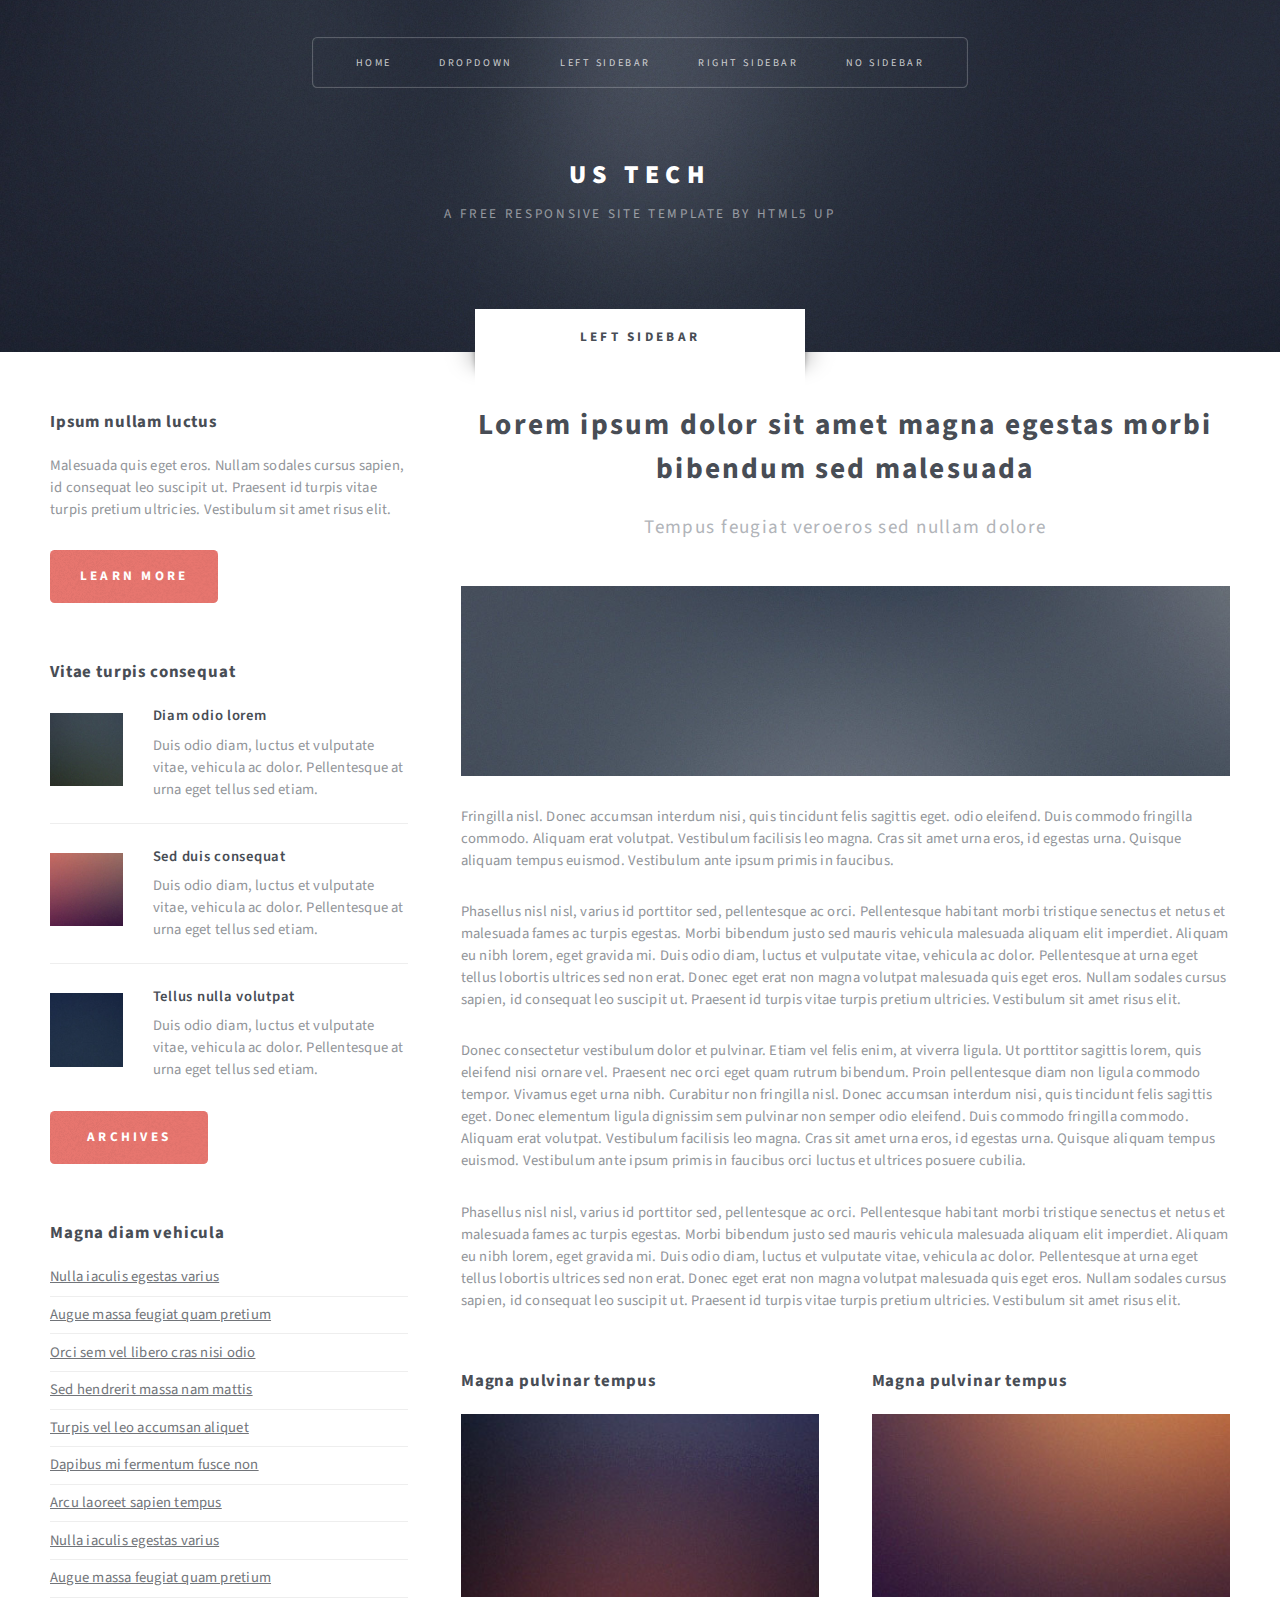
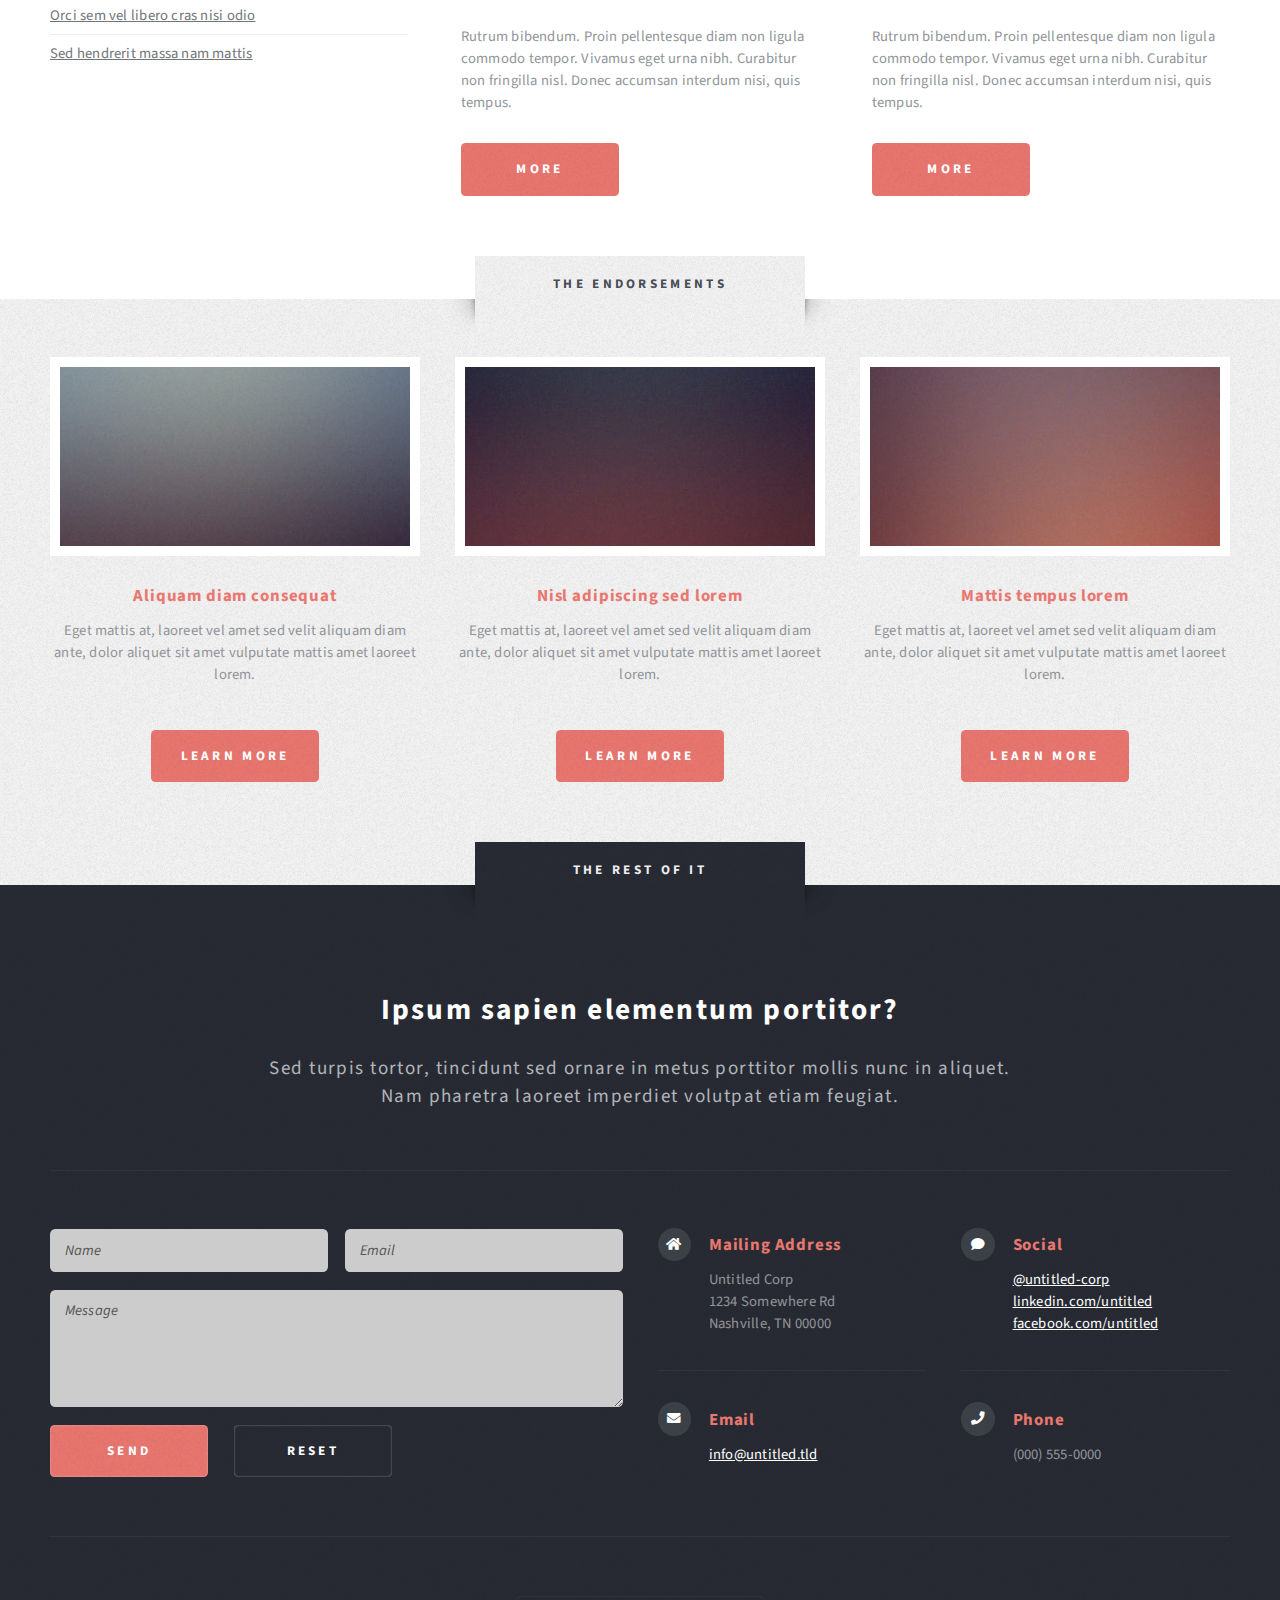
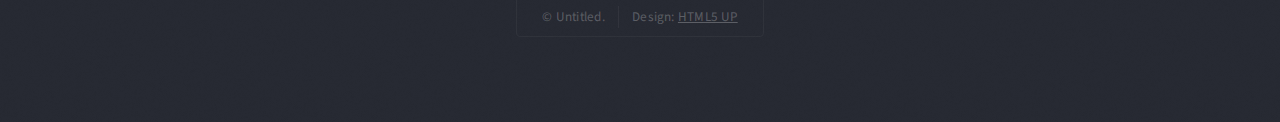
==== commit 1d5bcb25: "Change by sr" ====
--- a/left-sidebar.html
+++ b/left-sidebar.html
@@ -1,12 +1,12 @@
 <!DOCTYPE HTML>
 <!--
-	Escape Velocity by HTML5 UP
+	US TECH by HTML5 UP
 	html5up.net | @ajlkn
 	Free for personal and commercial use under the CCA 3.0 license (html5up.net/license)
 -->
 <html>
 	<head>
-		<title>Left Sidebar - Escape Velocity by HTML5 UP</title>
+		<title>Left Sidebar - US TECH by HTML5 UP</title>
 		<meta charset="utf-8" />
 		<meta name="viewport" content="width=device-width, initial-scale=1, user-scalable=no" />
 		<link rel="stylesheet" href="assets/css/main.css" />
@@ -19,7 +19,7 @@
 
 					<!-- Logo -->
 						<div id="logo">
-							<h1><a href="index.html">Escape Velocity</a></h1>
+							<h1><a href="index.html">US TECH</a></h1>
 							<p>A free responsive site template by HTML5 UP</p>
 						</div>
 
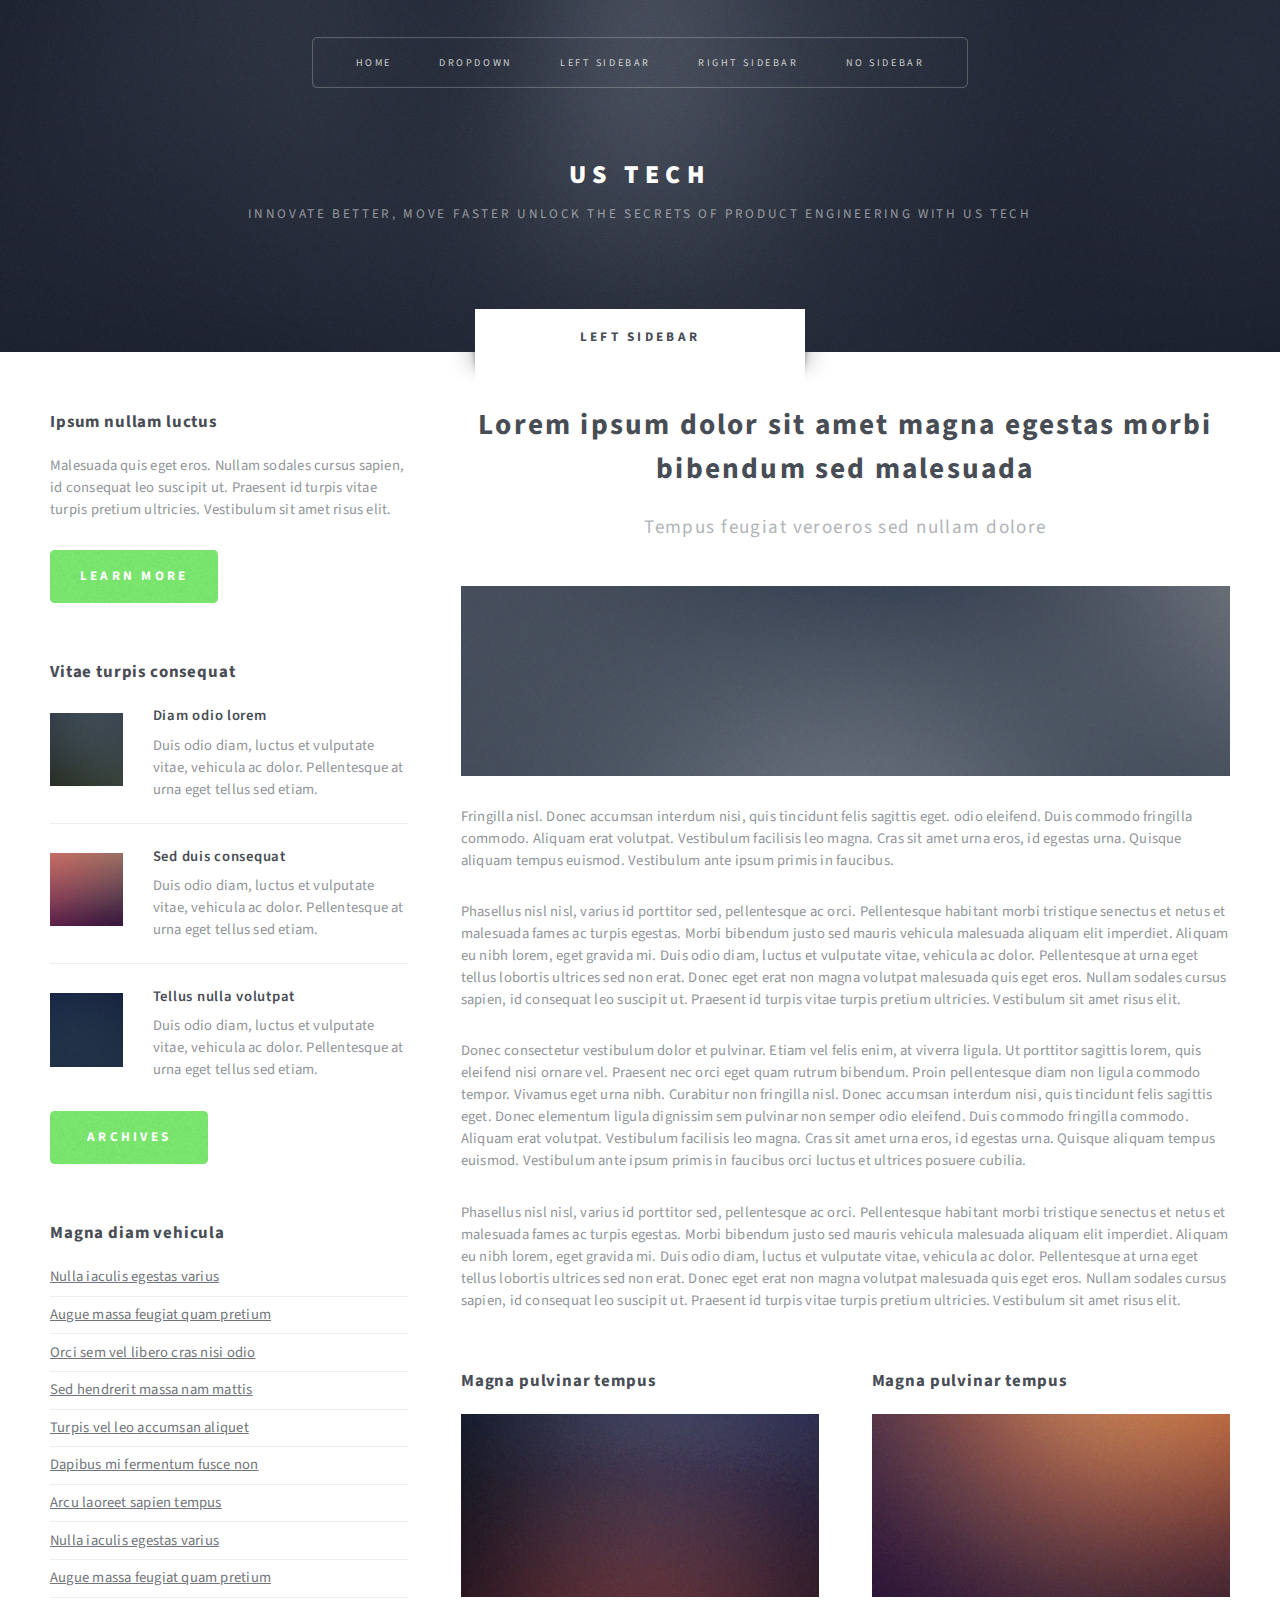
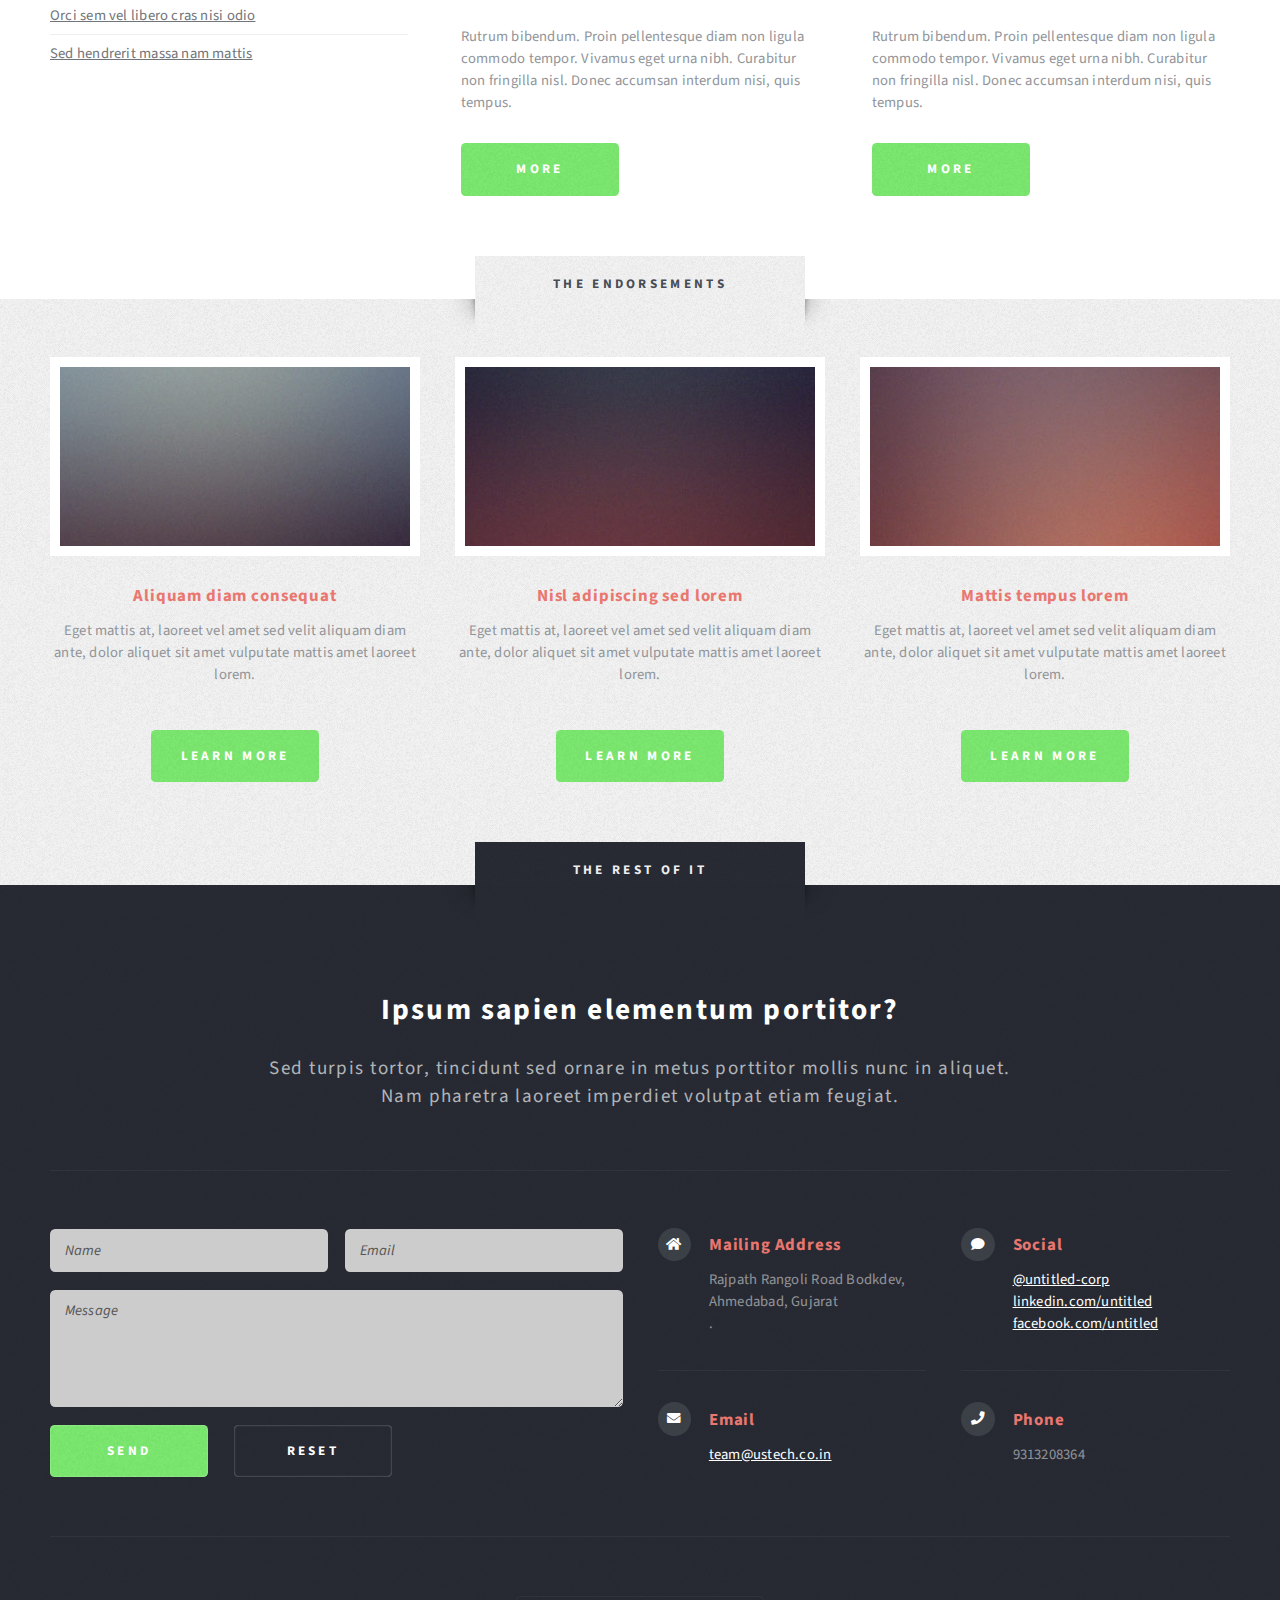
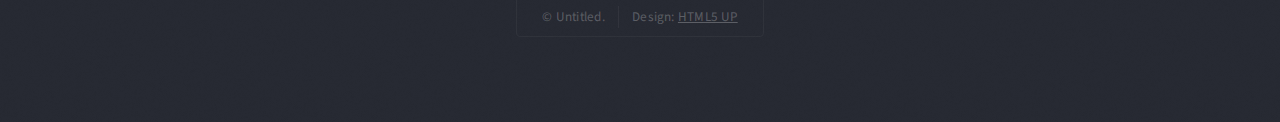
==== commit b7c1117a: "All about us chnage by sr" ====
--- a/left-sidebar.html
+++ b/left-sidebar.html
@@ -20,7 +20,7 @@
 					<!-- Logo -->
 						<div id="logo">
 							<h1><a href="index.html">US TECH</a></h1>
-							<p>A free responsive site template by HTML5 UP</p>
+							<p>Innovate Better, Move Faster Unlock the secrets of product engineering with US TECH</p>
 						</div>
 
 					<!-- Nav -->
@@ -283,9 +283,9 @@
 												<section>
 													<h3 class="icon solid fa-home">Mailing Address</h3>
 													<p>
-														Untitled Corp<br />
-														1234 Somewhere Rd<br />
-														Nashville, TN 00000
+														Rajpath Rangoli Road Bodkdev, Ahmedabad, Gujarat<br />
+														.<br />
+														
 													</p>
 												</section>
 											</div>
@@ -303,7 +303,7 @@
 												<section>
 													<h3 class="icon solid fa-envelope">Email</h3>
 													<p>
-														<a href="#">info@untitled.tld</a>
+														<a href="#">team@ustech.co.in</a>
 													</p>
 												</section>
 											</div>
@@ -311,7 +311,7 @@
 												<section>
 													<h3 class="icon solid fa-phone">Phone</h3>
 													<p>
-														(000) 555-0000
+														9313208364
 													</p>
 												</section>
 											</div>
--- a/assets/css/main.css
+++ b/assets/css/main.css
@@ -2,7 +2,7 @@
 @import url("https://fonts.googleapis.com/css?family=Source+Sans+Pro:400,400italic,700,900");
 
 /*
-	Escape Velocity by HTML5 UP
+	US TECH by HTML5 UP
 	html5up.net | @ajlkn
 	Free for personal and commercial use under the CCA 3.0 license (html5up.net/license)
 */
@@ -1672,7 +1672,7 @@
 		input[type="reset"].style1,
 		button.style1,
 		.button.style1 {
-			background: #e97770 url("images/overlay.png");
+			background: #7ce970 url("images/overlay.png");
 			color: #fff;
 		}
 
@@ -1681,7 +1681,7 @@
 			input[type="reset"].style1:hover,
 			button.style1:hover,
 			.button.style1:hover {
-				background-color: #f98780;
+				background-color: #80b2f9;
 			}
 
 			input[type="button"].style1:active,
@@ -1689,7 +1689,7 @@
 			input[type="reset"].style1:active,
 			button.style1:active,
 			.button.style1:active {
-				background-color: #d96760;
+				background-color: #d960d3;
 			}
 
 		input[type="button"].style2,
@@ -1698,7 +1698,7 @@
 		button.style2,
 		.button.style2 {
 			background: none;
-			color: #606167;
+			color: #676560;
 			box-shadow: inset 0px 0px 2px 0px #a0a1a7;
 		}
 
@@ -1707,7 +1707,7 @@
 			input[type="reset"].style2:hover,
 			button.style2:hover,
 			.button.style2:hover {
-				box-shadow: inset 0px 0px 2px 0px #606167;
+				box-shadow: inset 0px 0px 2px 0px #646760;
 			}
 
 			input[type="button"].style2:active,
@@ -1715,7 +1715,7 @@
 			input[type="reset"].style2:active,
 			button.style2:active,
 			.button.style2:active {
-				box-shadow: inset 0px 0px 2px 0px #202127;
+				box-shadow: inset 0px 0px 2px 0px #232720;
 			}
 
 		input[type="button"].style3,
@@ -1732,7 +1732,7 @@
 			input[type="reset"].style3:hover,
 			button.style3:hover,
 			.button.style3:hover {
-				background-color: #3f434b;
+				background-color: #4b3f41;
 			}
 
 			input[type="button"].style3:active,
@@ -1740,7 +1740,7 @@
 			input[type="reset"].style3:active,
 			button.style3:active,
 			.button.style3:active {
-				background-color: #1f232b;
+				background-color: #282b1f;
 			}
 
 /* List */
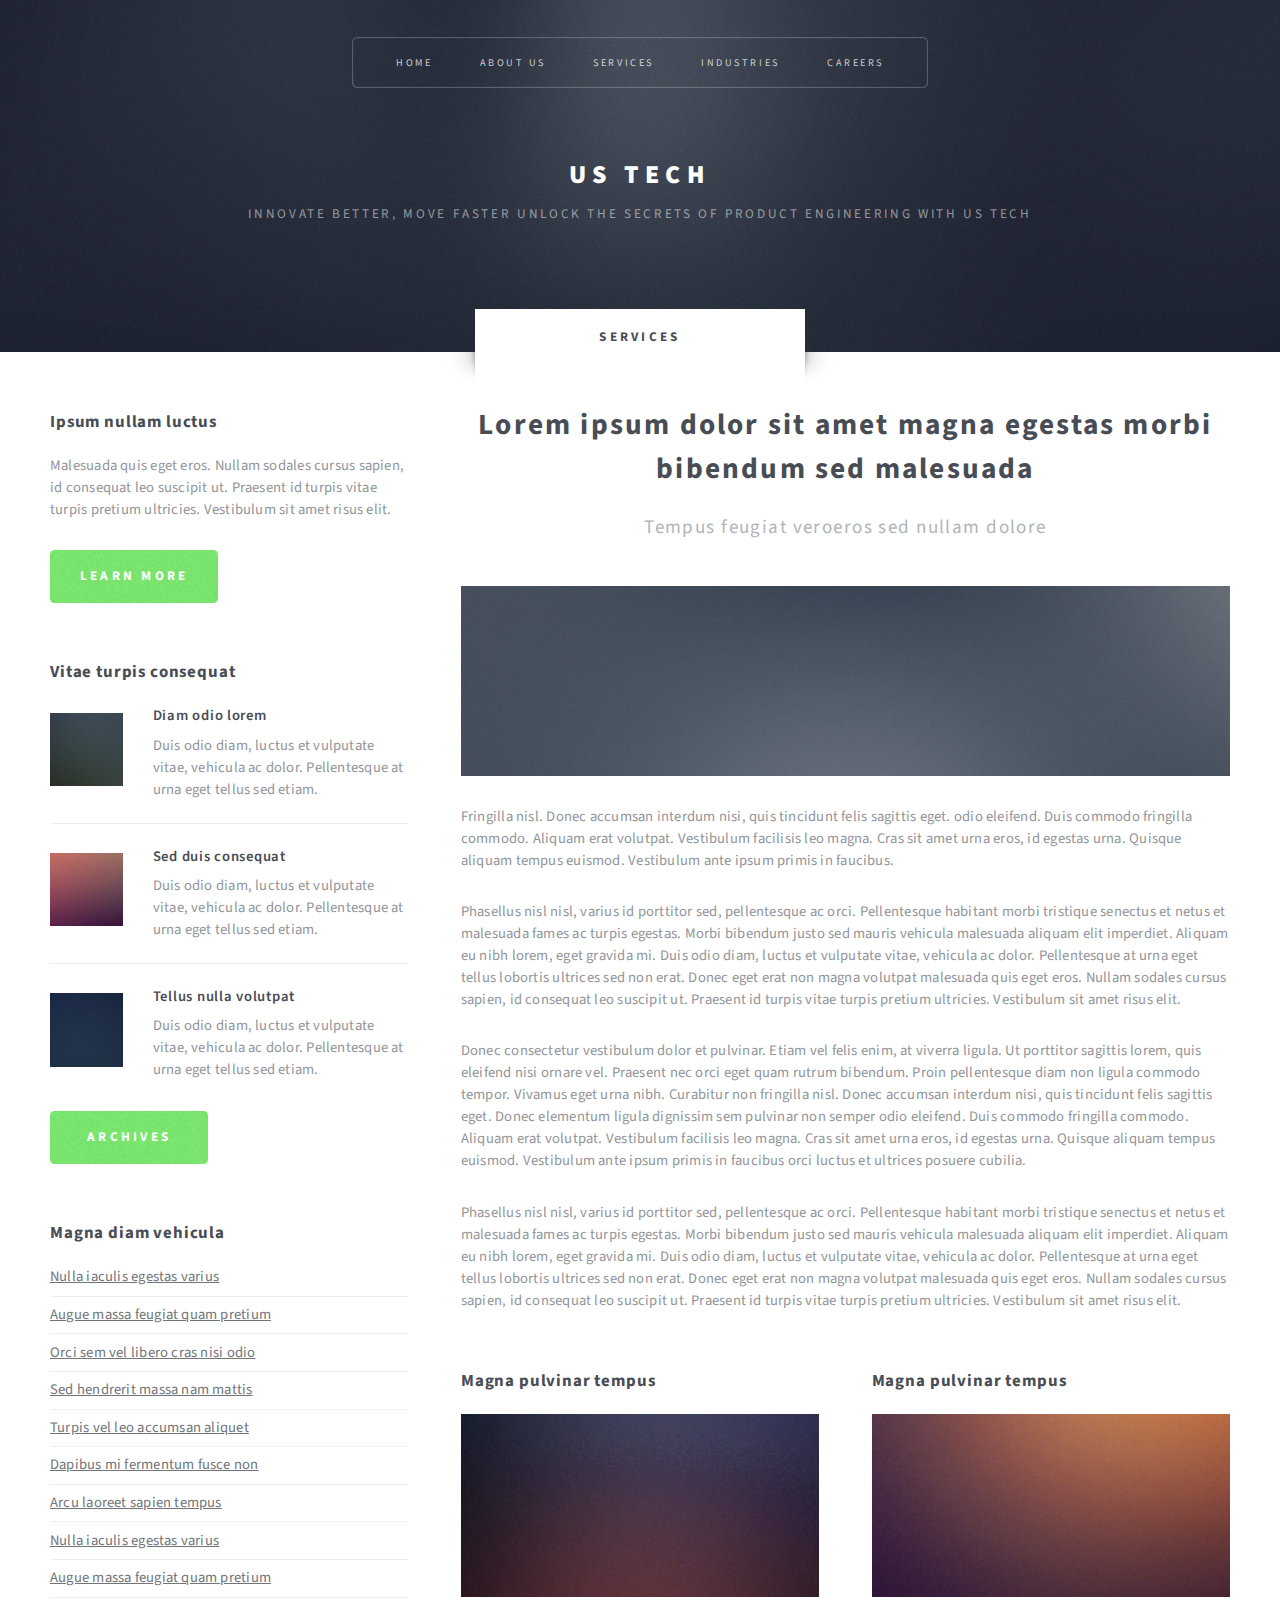
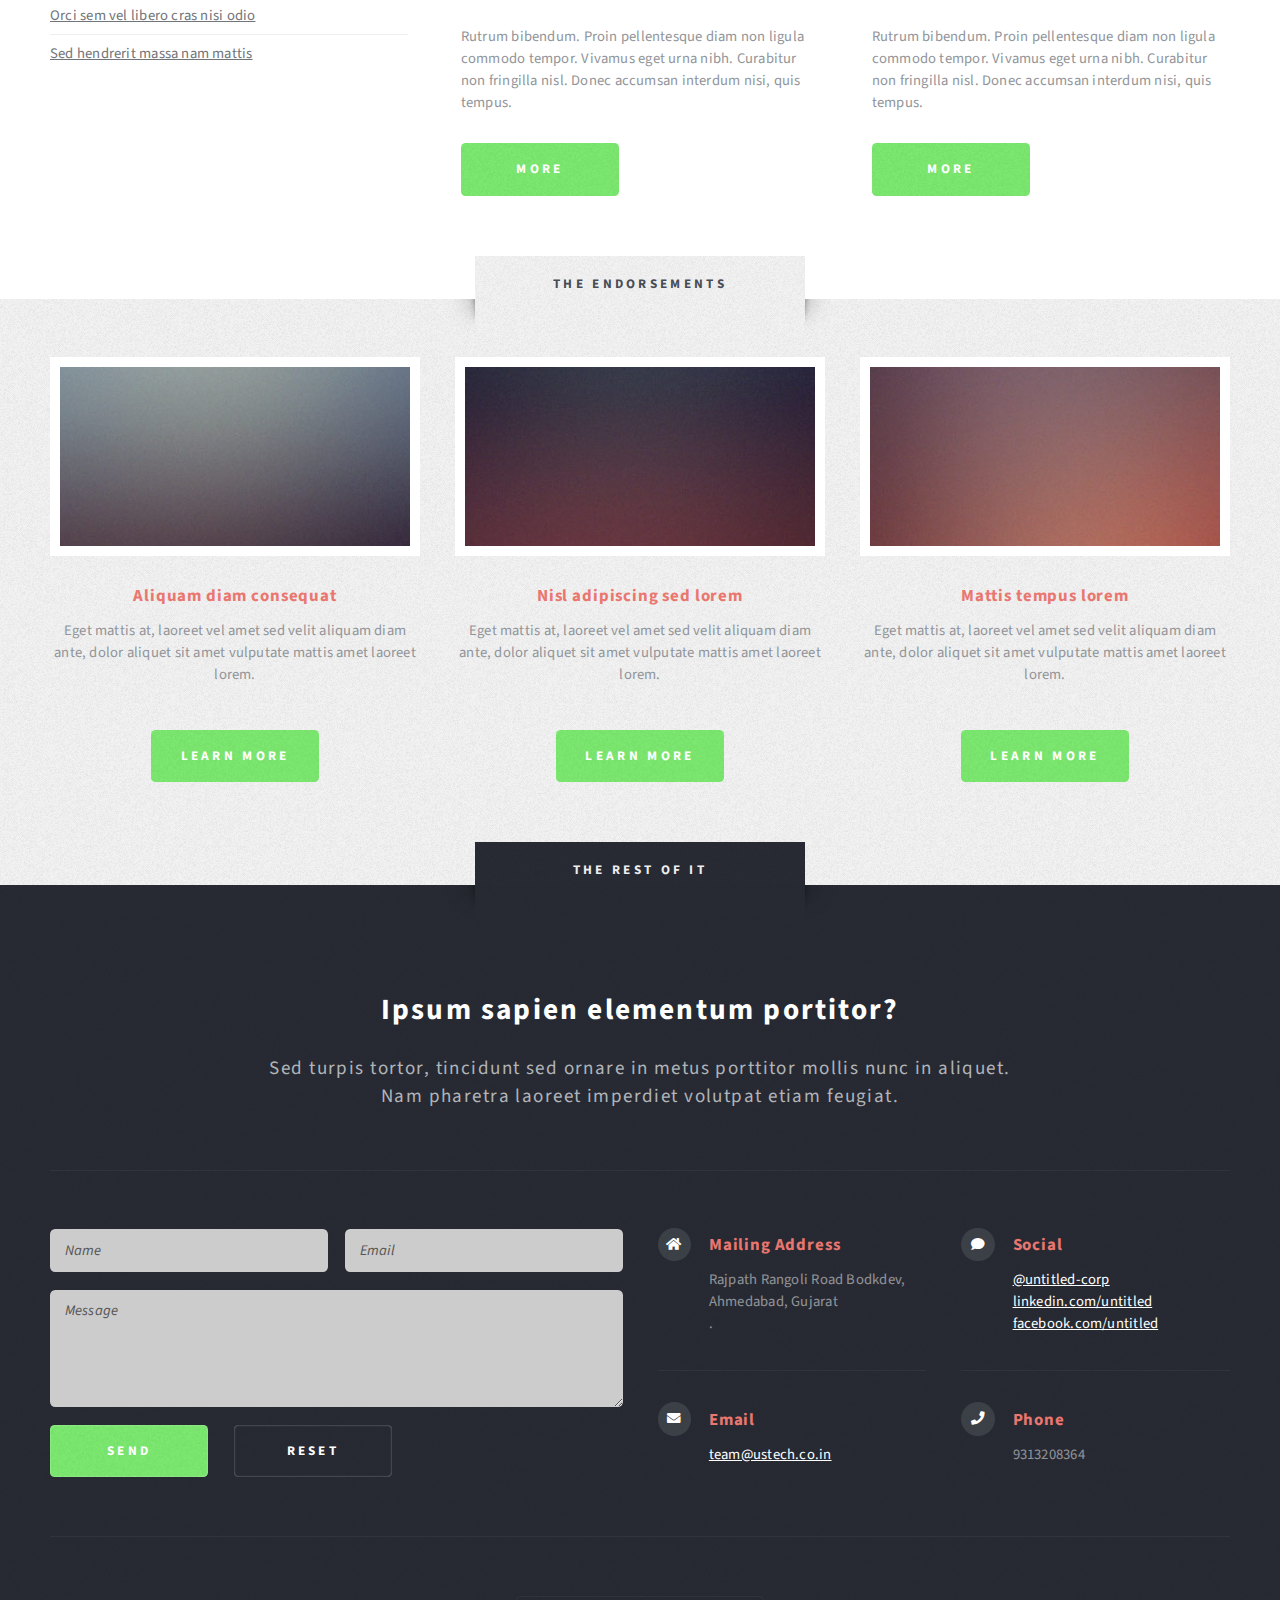
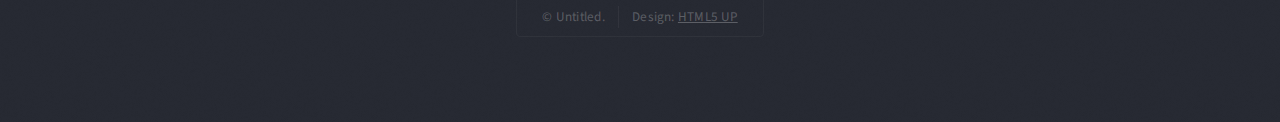
==== commit 5879b4be: "Name change on home page by SR" ====
--- a/left-sidebar.html
+++ b/left-sidebar.html
@@ -6,7 +6,7 @@
 -->
 <html>
 	<head>
-		<title>Left Sidebar - US TECH by HTML5 UP</title>
+		<title>Services - US TECH by HTML5 UP</title>
 		<meta charset="utf-8" />
 		<meta name="viewport" content="width=device-width, initial-scale=1, user-scalable=no" />
 		<link rel="stylesheet" href="assets/css/main.css" />
@@ -28,7 +28,7 @@
 							<ul>
 								<li><a href="index.html">Home</a></li>
 								<li>
-									<a href="#">Dropdown</a>
+									<a href="#">About US</a>
 									<ul>
 										<li><a href="#">Lorem ipsum</a></li>
 										<li><a href="#">Magna veroeros</a></li>
@@ -46,9 +46,9 @@
 										<li><a href="#">Nisl tempus</a></li>
 									</ul>
 								</li>
-								<li class="current"><a href="left-sidebar.html">Left Sidebar</a></li>
-								<li><a href="right-sidebar.html">Right Sidebar</a></li>
-								<li><a href="no-sidebar.html">No Sidebar</a></li>
+								<li class="current"><a href="left-sidebar.html">Services</a></li>
+								<li><a href="right-sidebar.html">Industries</a></li>
+								<li><a href="no-sidebar.html">Careers</a></li>
 							</ul>
 						</nav>
 
@@ -56,7 +56,7 @@
 
 			<!-- Main -->
 				<section id="main" class="wrapper style2">
-					<div class="title">Left Sidebar</div>
+					<div class="title">Services</div>
 					<div class="container">
 						<div class="row gtr-150">
 							<div class="col-4 col-12-medium">
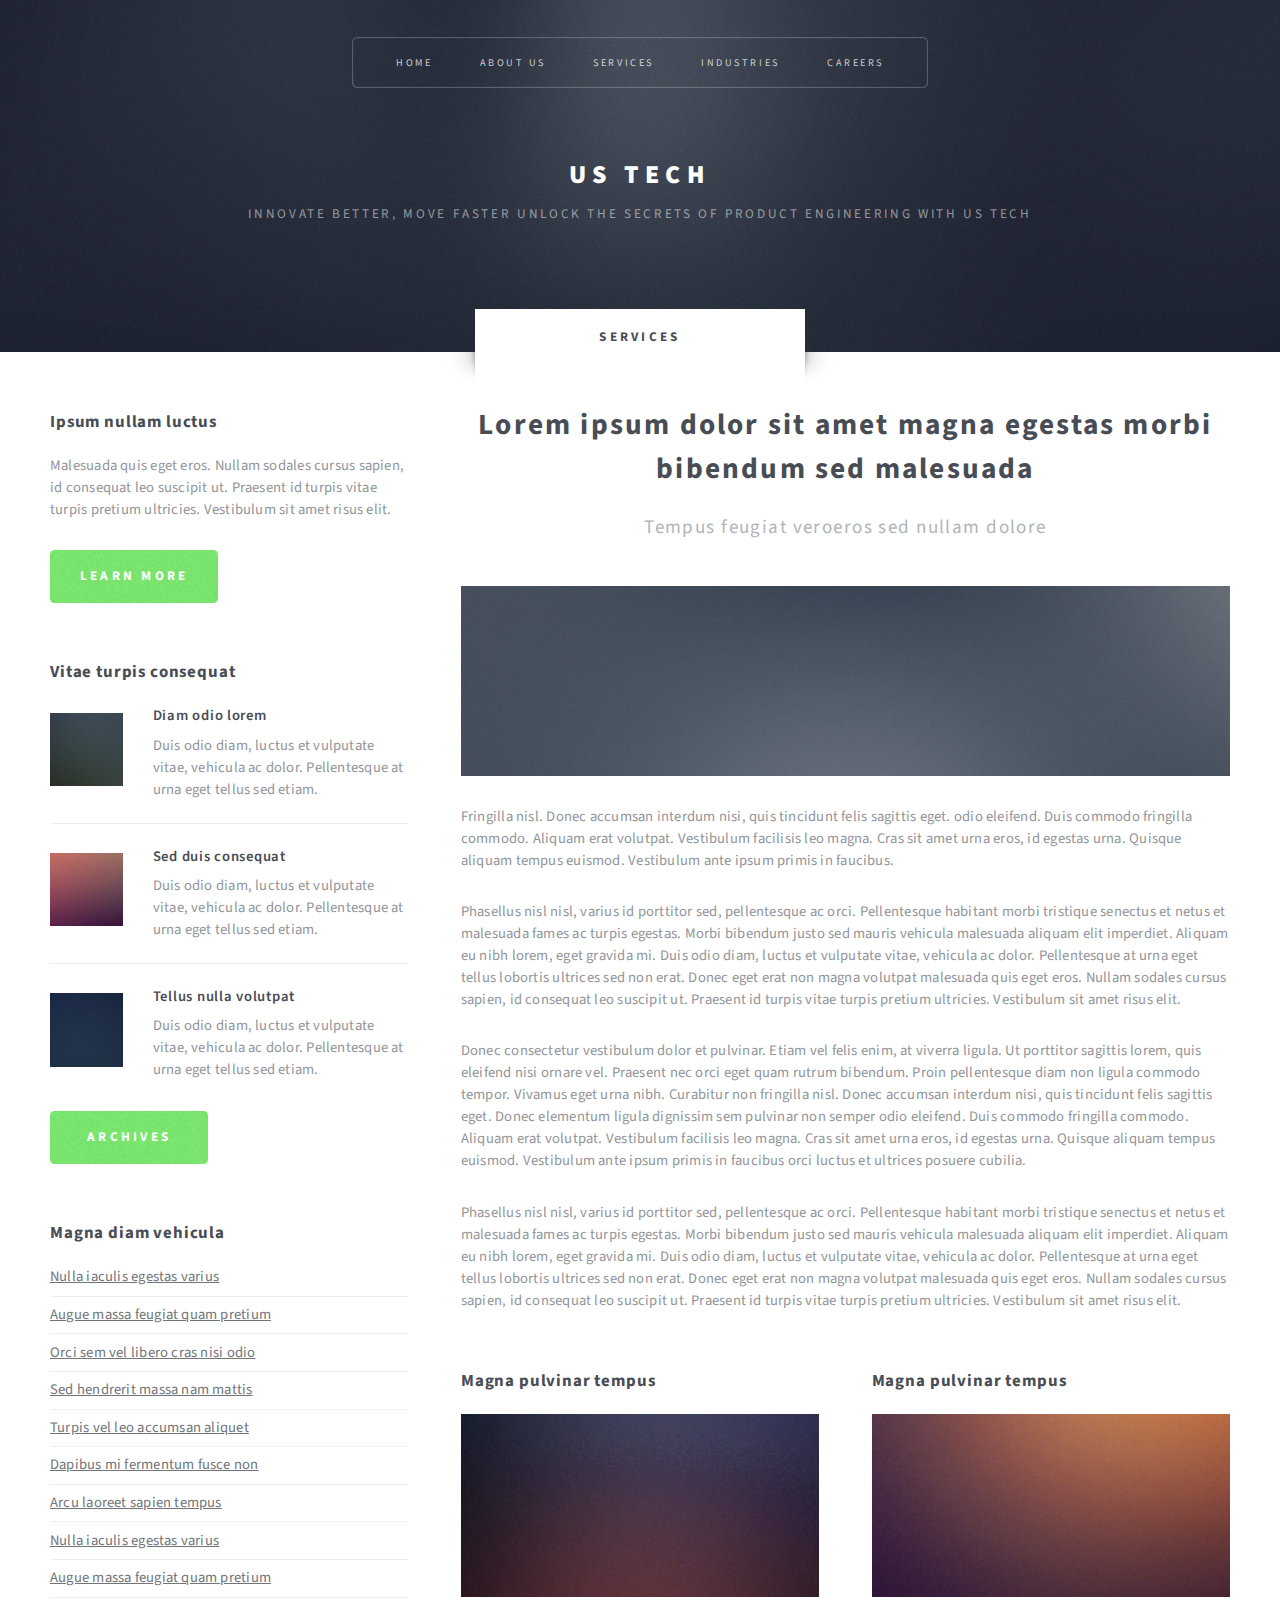
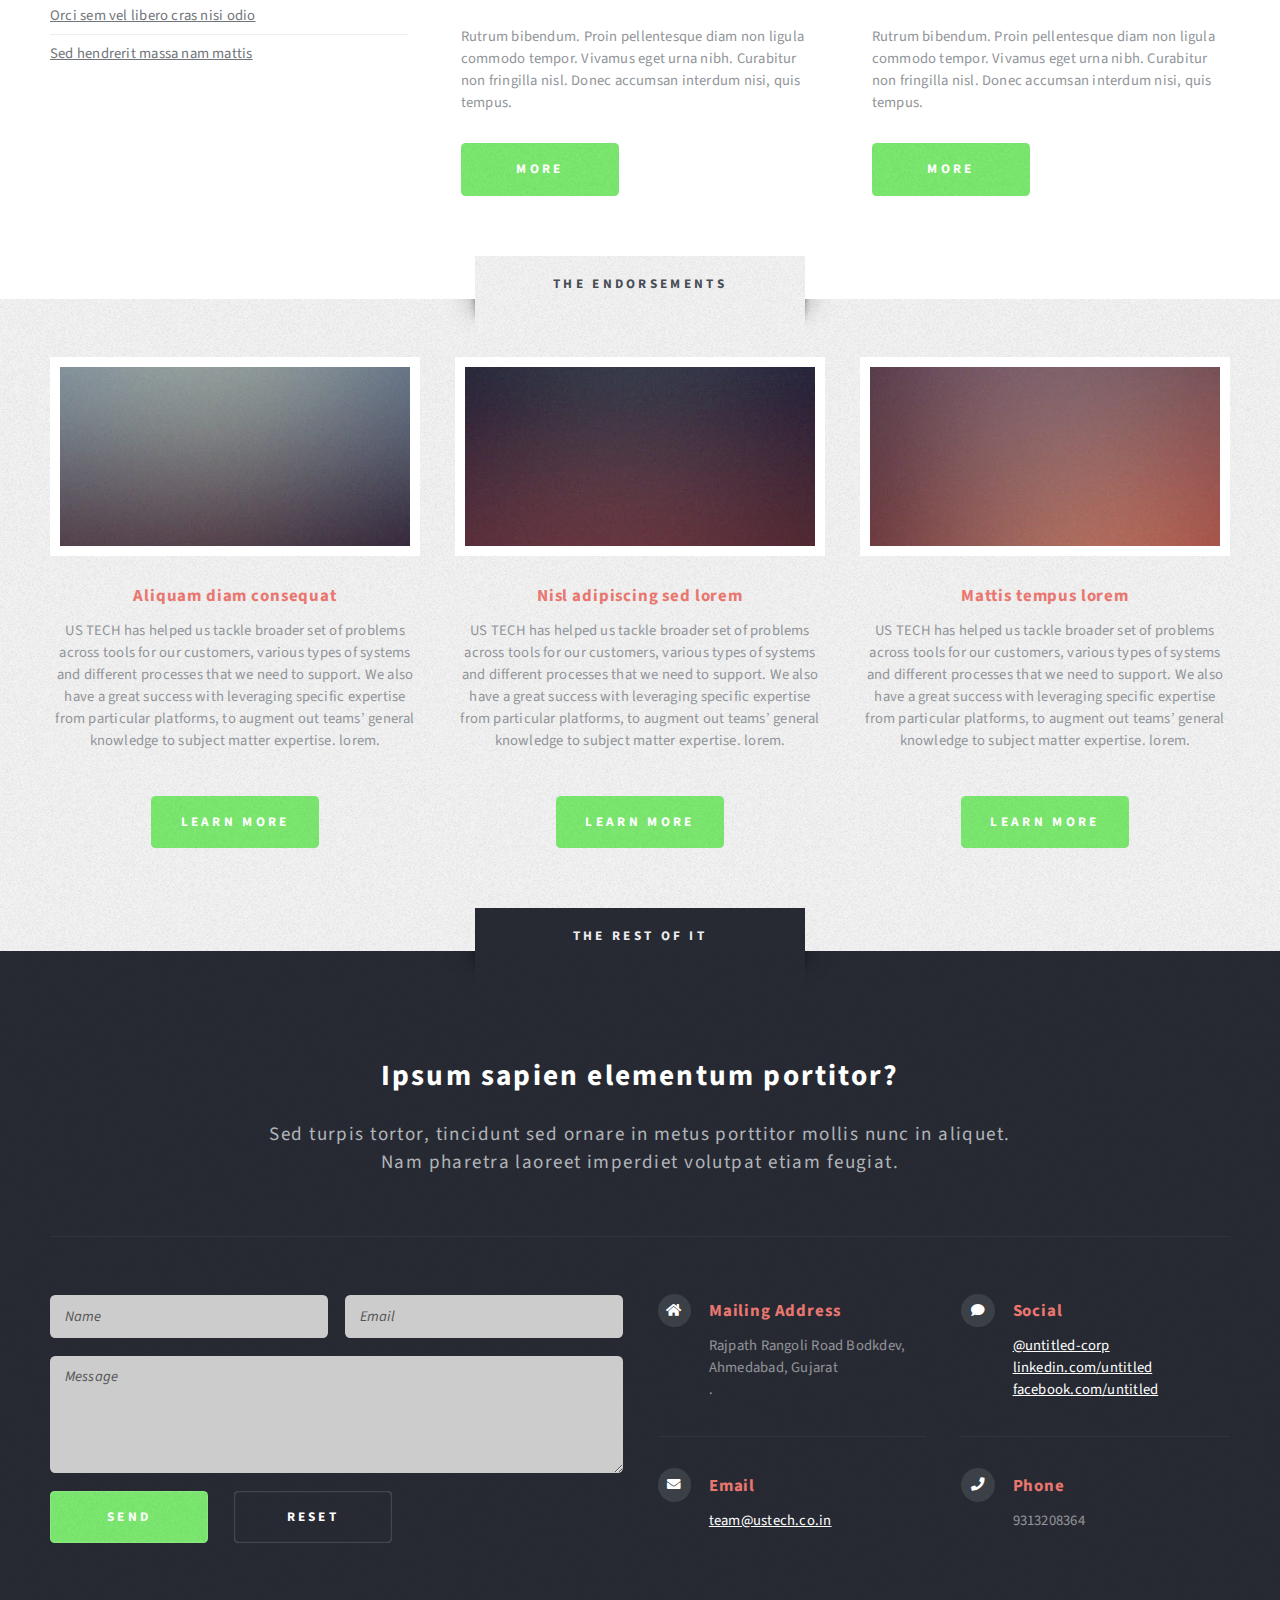
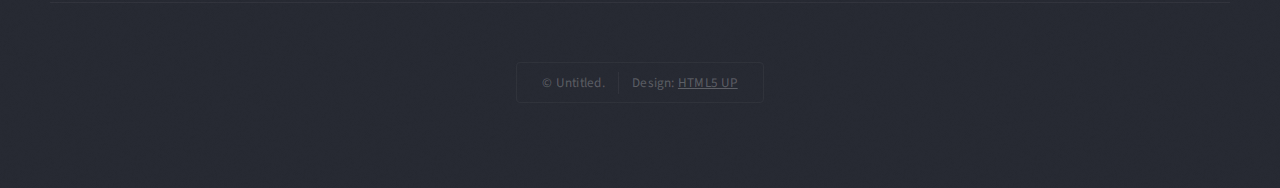
==== commit 848db301: "Home page add items by SR" ====
--- a/left-sidebar.html
+++ b/left-sidebar.html
@@ -206,7 +206,7 @@
 								<section class="highlight">
 									<a href="#" class="image featured"><img src="images/pic02.jpg" alt="" /></a>
 									<h3><a href="#">Aliquam diam consequat</a></h3>
-									<p>Eget mattis at, laoreet vel amet sed velit aliquam diam ante, dolor aliquet sit amet vulputate mattis amet laoreet lorem.</p>
+									<p>US TECH  has helped us tackle broader set of problems across tools for our customers, various types of systems and different processes that we need to support. We also have a great success with leveraging specific expertise from particular platforms, to augment out teams’ general knowledge to subject matter expertise. lorem.</p>
 									<ul class="actions">
 										<li><a href="#" class="button style1">Learn More</a></li>
 									</ul>
@@ -216,7 +216,7 @@
 								<section class="highlight">
 									<a href="#" class="image featured"><img src="images/pic03.jpg" alt="" /></a>
 									<h3><a href="#">Nisl adipiscing sed lorem</a></h3>
-									<p>Eget mattis at, laoreet vel amet sed velit aliquam diam ante, dolor aliquet sit amet vulputate mattis amet laoreet lorem.</p>
+									<p>US TECH  has helped us tackle broader set of problems across tools for our customers, various types of systems and different processes that we need to support. We also have a great success with leveraging specific expertise from particular platforms, to augment out teams’ general knowledge to subject matter expertise. lorem.</p>
 									<ul class="actions">
 										<li><a href="#" class="button style1">Learn More</a></li>
 									</ul>
@@ -226,7 +226,7 @@
 								<section class="highlight">
 									<a href="#" class="image featured"><img src="images/pic04.jpg" alt="" /></a>
 									<h3><a href="#">Mattis tempus lorem</a></h3>
-									<p>Eget mattis at, laoreet vel amet sed velit aliquam diam ante, dolor aliquet sit amet vulputate mattis amet laoreet lorem.</p>
+									<p>US TECH  has helped us tackle broader set of problems across tools for our customers, various types of systems and different processes that we need to support. We also have a great success with leveraging specific expertise from particular platforms, to augment out teams’ general knowledge to subject matter expertise. lorem.</p>
 									<ul class="actions">
 										<li><a href="#" class="button style1">Learn More</a></li>
 									</ul>
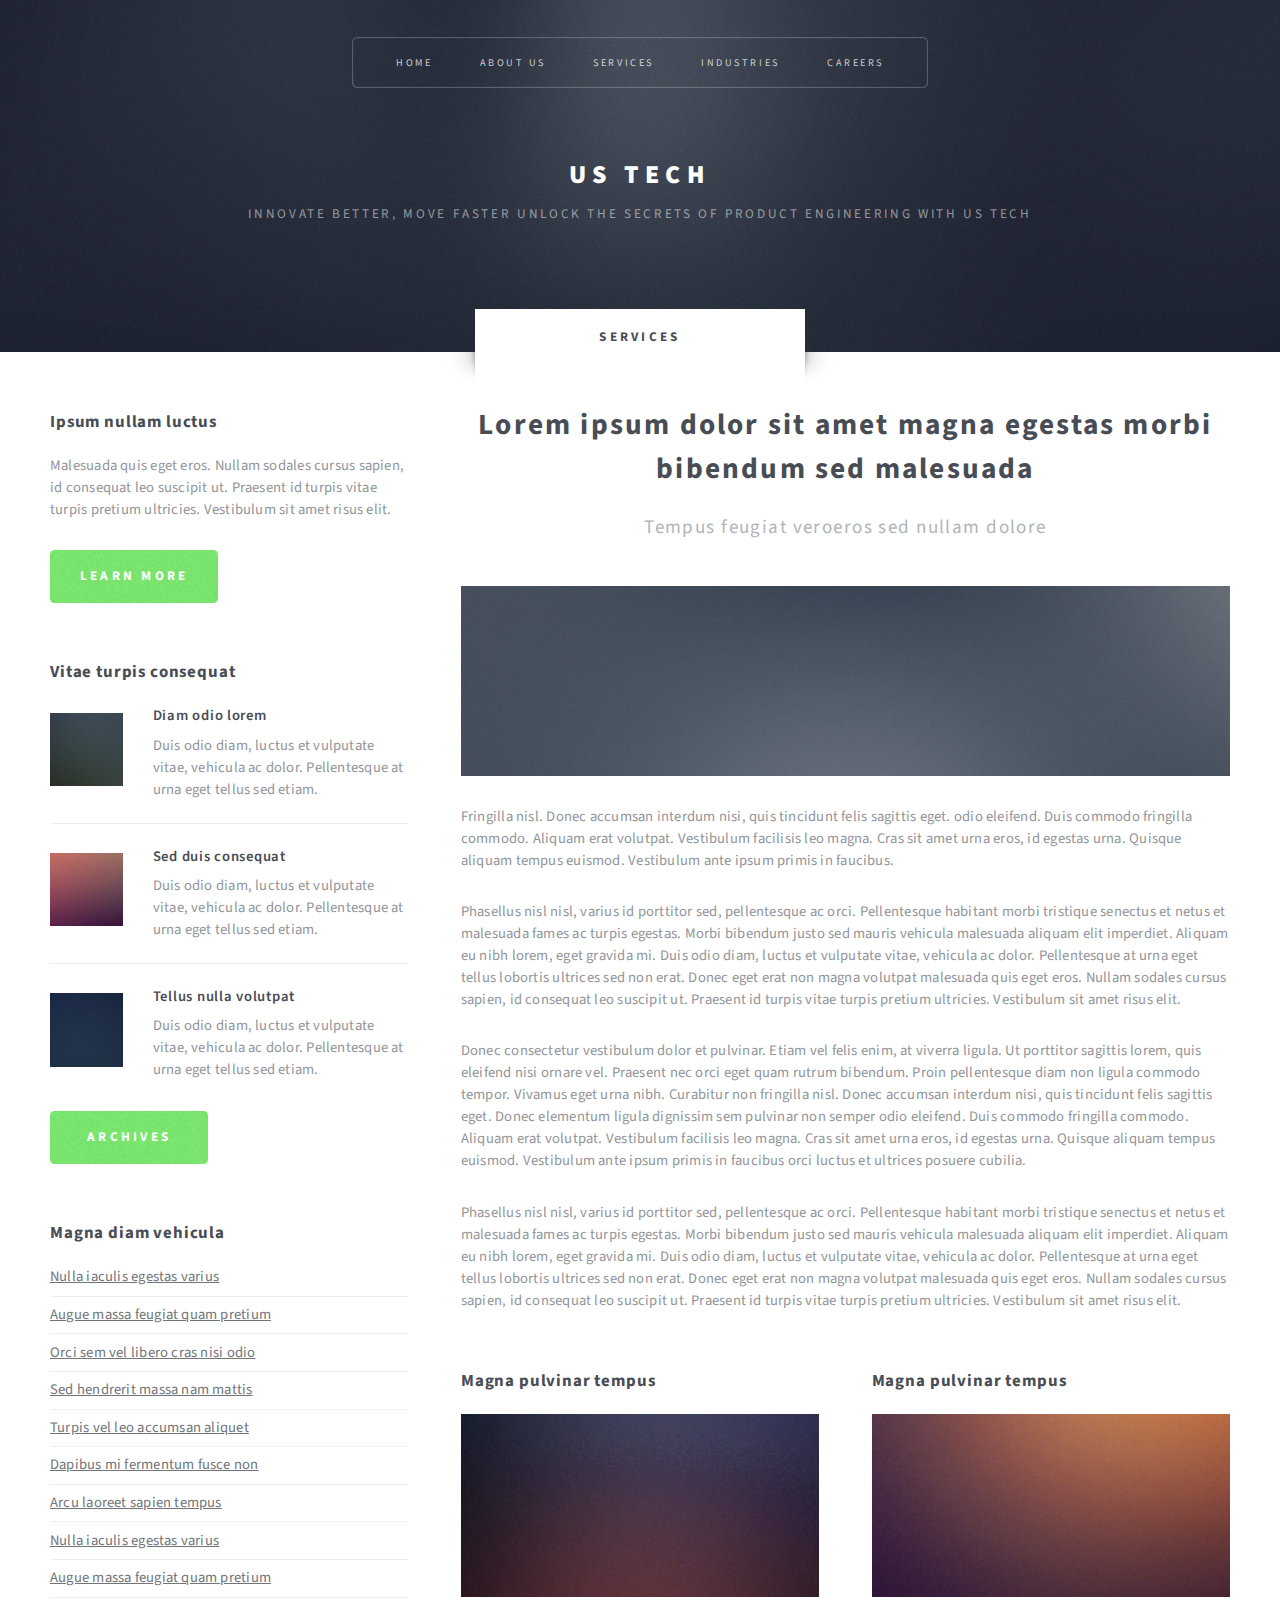
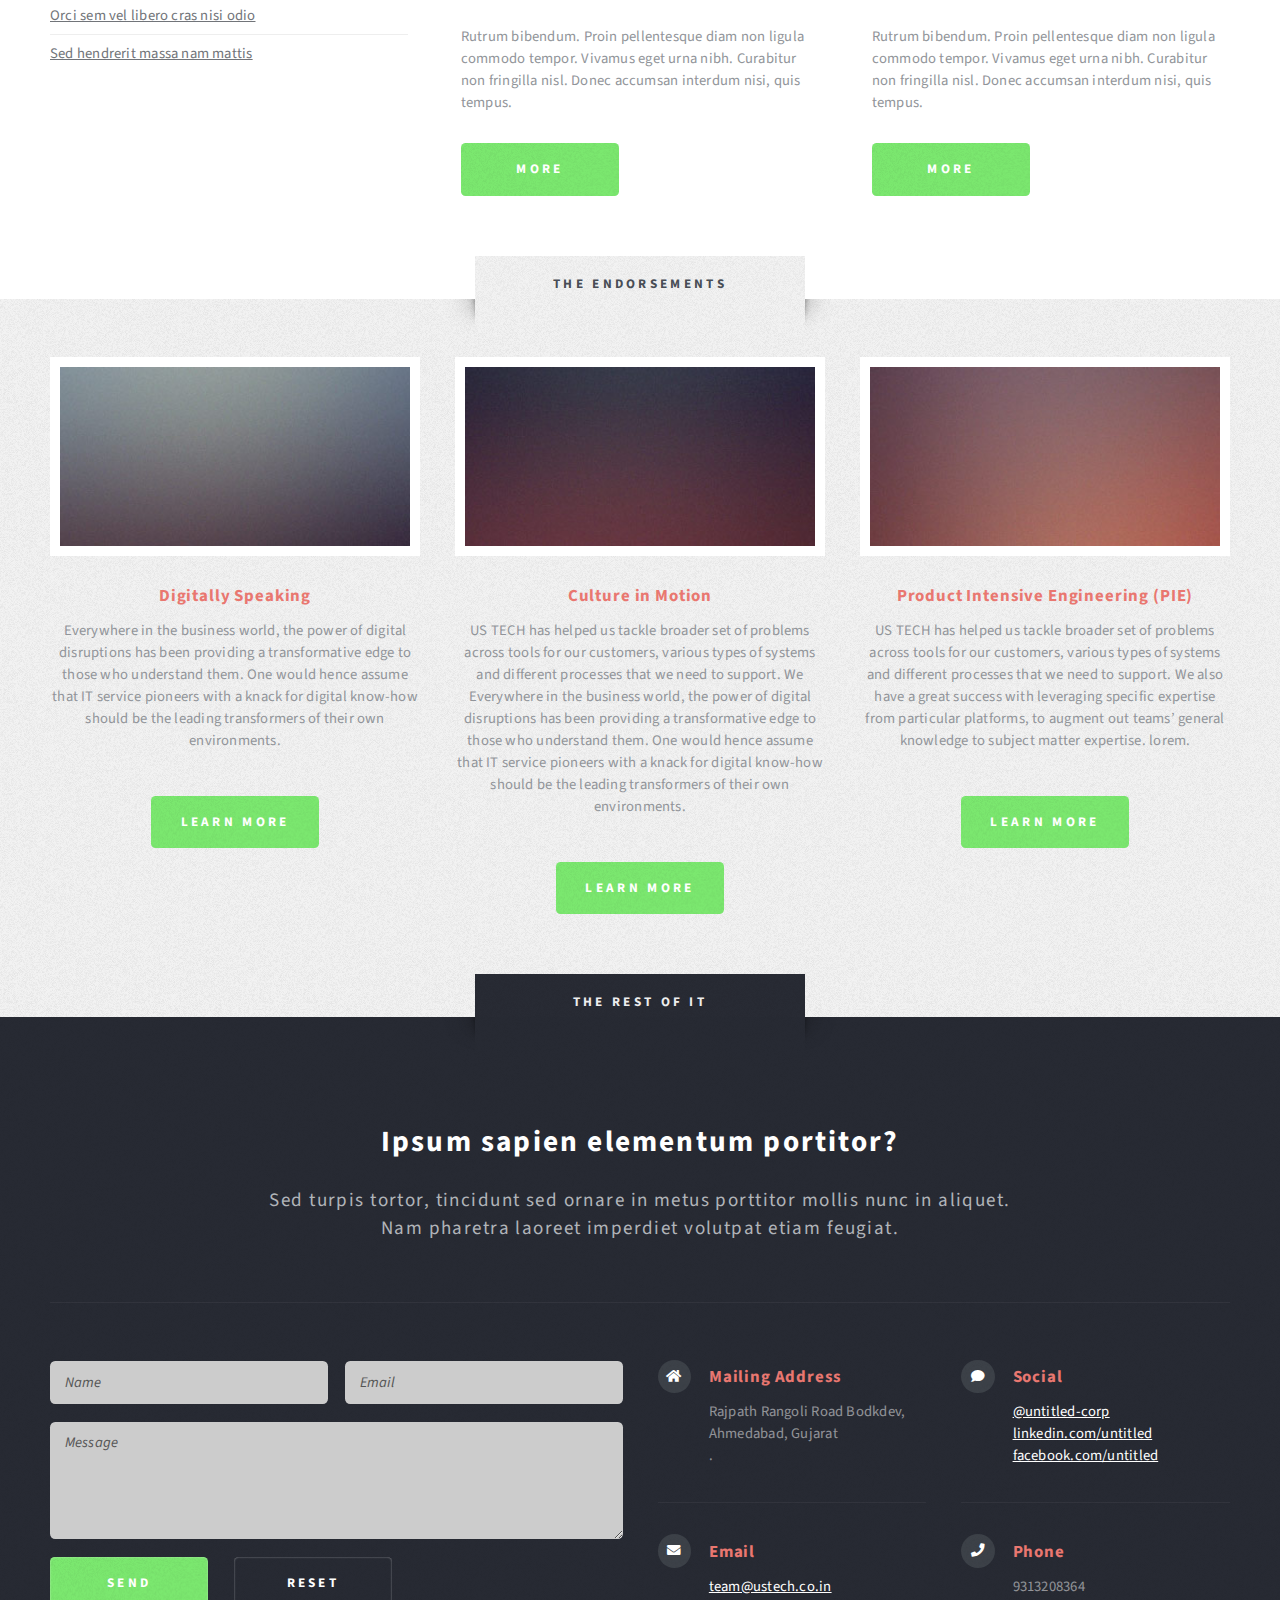
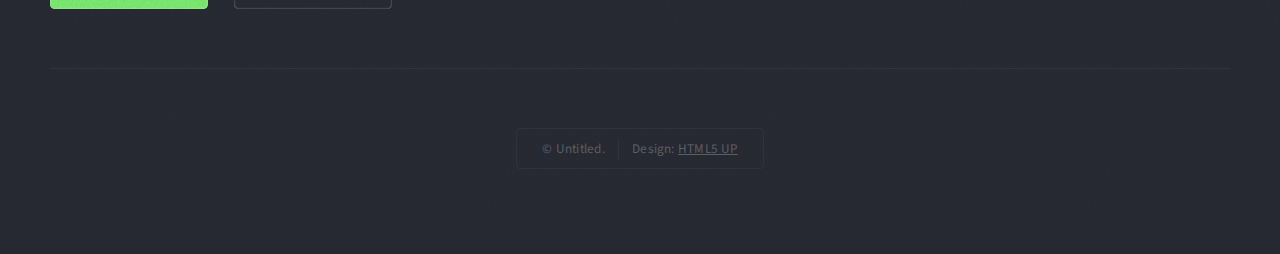
==== commit e18965ed: "Change by SR" ====
--- a/left-sidebar.html
+++ b/left-sidebar.html
@@ -205,8 +205,8 @@
 							<div class="col-4 col-12-medium">
 								<section class="highlight">
 									<a href="#" class="image featured"><img src="images/pic02.jpg" alt="" /></a>
-									<h3><a href="#">Aliquam diam consequat</a></h3>
-									<p>US TECH  has helped us tackle broader set of problems across tools for our customers, various types of systems and different processes that we need to support. We also have a great success with leveraging specific expertise from particular platforms, to augment out teams’ general knowledge to subject matter expertise. lorem.</p>
+									<h3><a href="#">Digitally Speaking</a></h3>
+									<p> Everywhere in the business world, the power of digital disruptions has been providing a transformative edge to those who understand them. One would hence assume that IT service pioneers with a knack for digital know-how should be the leading transformers of their own environments.</p>
 									<ul class="actions">
 										<li><a href="#" class="button style1">Learn More</a></li>
 									</ul>
@@ -215,8 +215,8 @@
 							<div class="col-4 col-12-medium">
 								<section class="highlight">
 									<a href="#" class="image featured"><img src="images/pic03.jpg" alt="" /></a>
-									<h3><a href="#">Nisl adipiscing sed lorem</a></h3>
-									<p>US TECH  has helped us tackle broader set of problems across tools for our customers, various types of systems and different processes that we need to support. We also have a great success with leveraging specific expertise from particular platforms, to augment out teams’ general knowledge to subject matter expertise. lorem.</p>
+									<h3><a href="#">Culture in Motion</a></h3>
+									<p>US TECH  has helped us tackle broader set of problems across tools for our customers, various types of systems and different processes that we need to support. We Everywhere in the business world, the power of digital disruptions has been providing a transformative edge to those who understand them. One would hence assume that IT service pioneers with a knack for digital know-how should be the leading transformers of their own environments.</p>
 									<ul class="actions">
 										<li><a href="#" class="button style1">Learn More</a></li>
 									</ul>
@@ -225,7 +225,7 @@
 							<div class="col-4 col-12-medium">
 								<section class="highlight">
 									<a href="#" class="image featured"><img src="images/pic04.jpg" alt="" /></a>
-									<h3><a href="#">Mattis tempus lorem</a></h3>
+									<h3><a href="#">Product Intensive Engineering (PIE)</a></h3>
 									<p>US TECH  has helped us tackle broader set of problems across tools for our customers, various types of systems and different processes that we need to support. We also have a great success with leveraging specific expertise from particular platforms, to augment out teams’ general knowledge to subject matter expertise. lorem.</p>
 									<ul class="actions">
 										<li><a href="#" class="button style1">Learn More</a></li>
